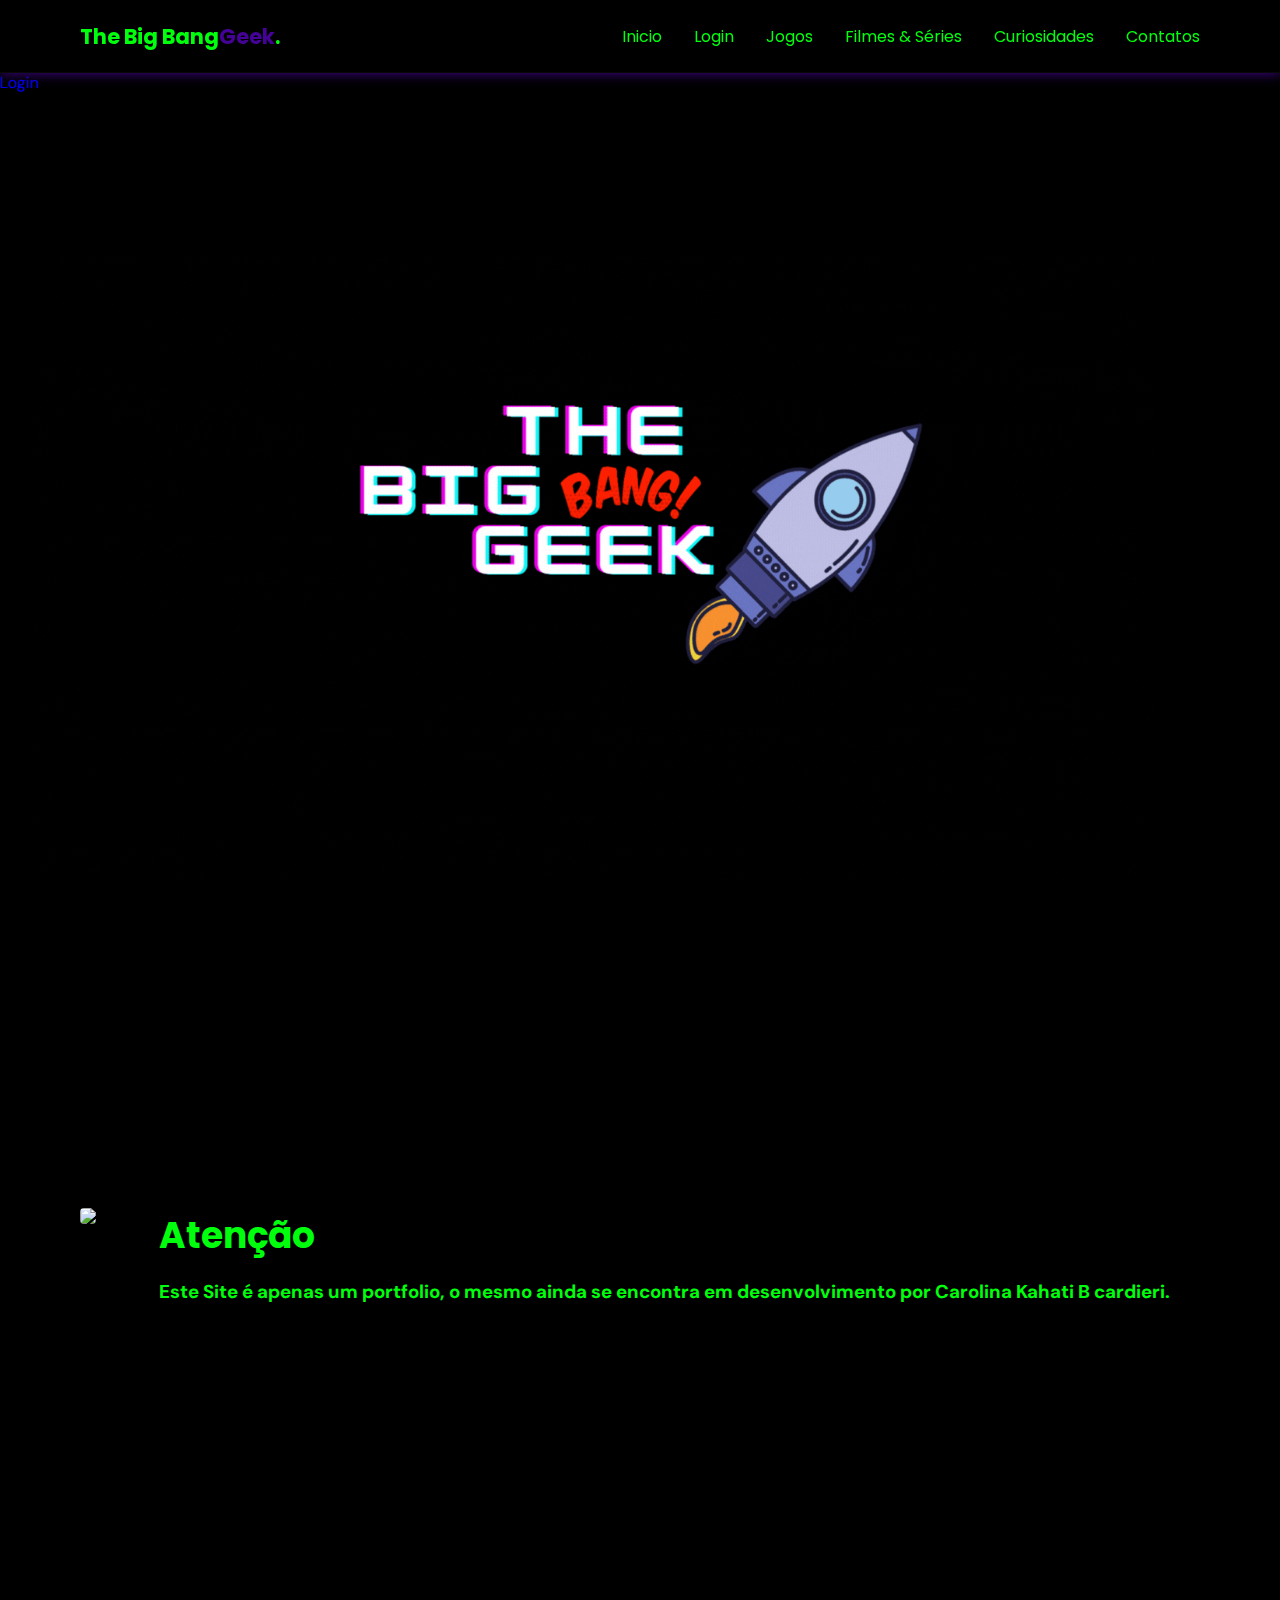
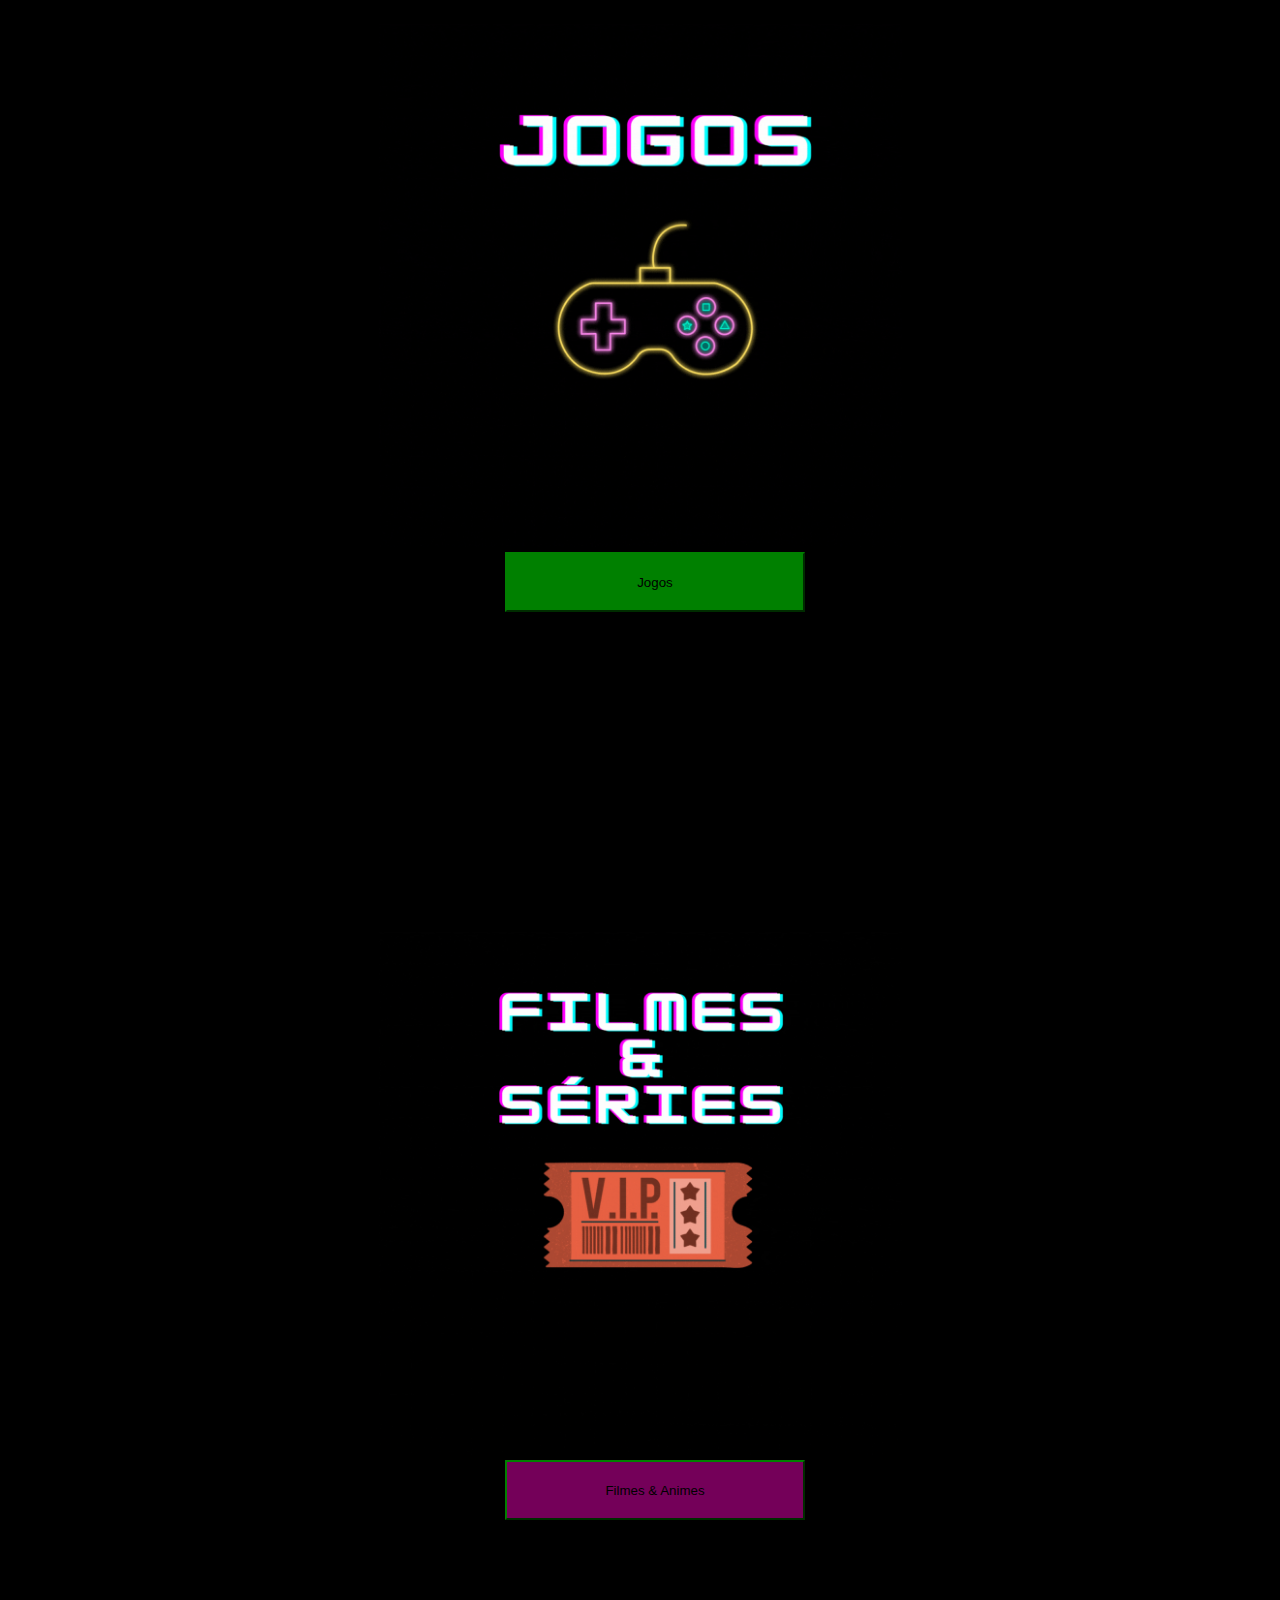
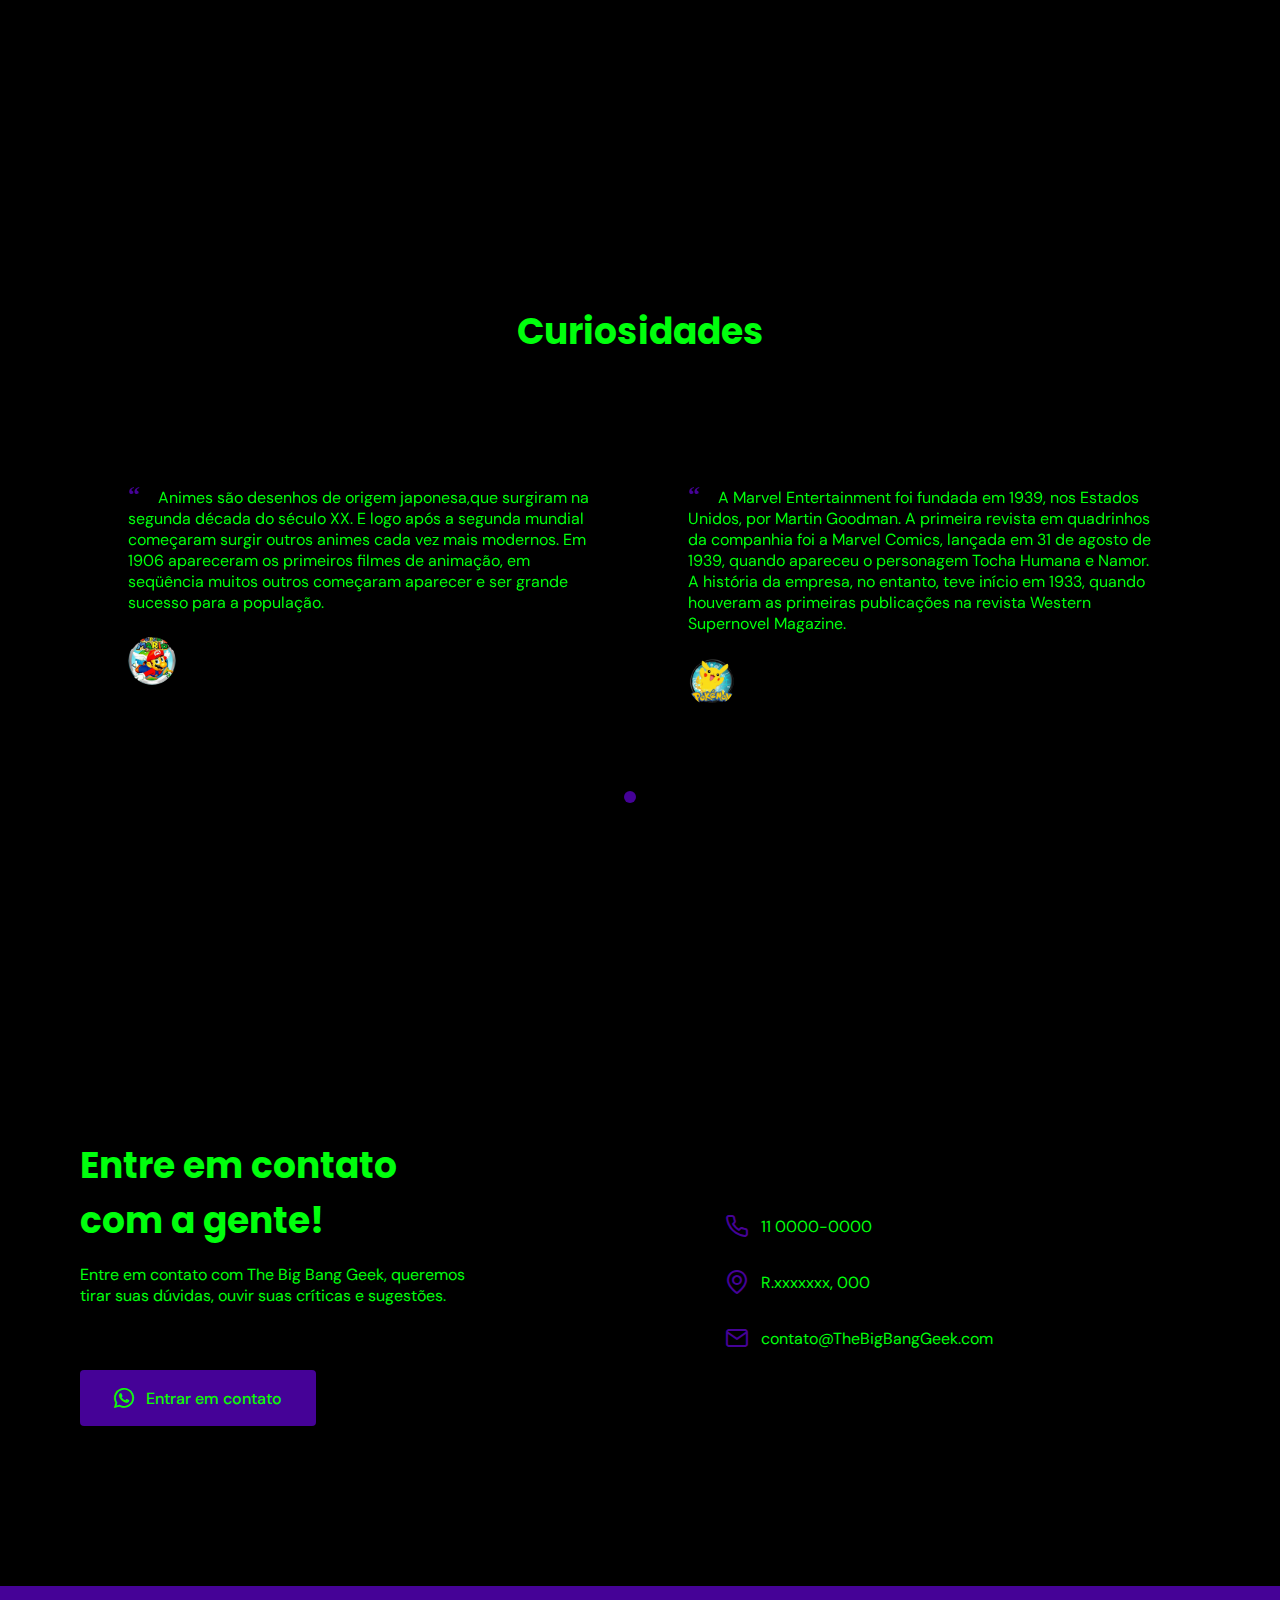
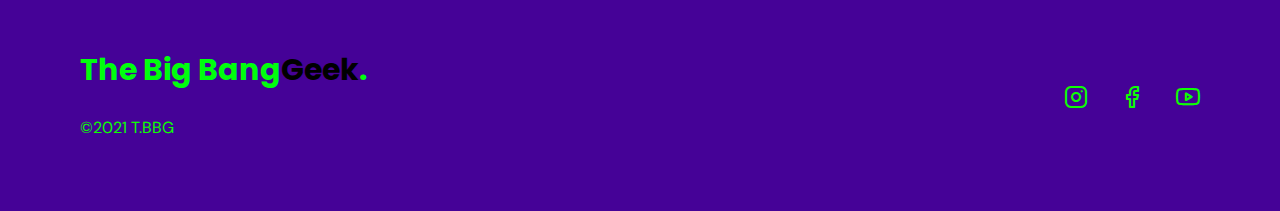
==== index.html @ 7870ca43 "Update index.html" ====
<!DOCTYPE html>
<html lang="pt_BR">

<head>
    <!-- Page Info-->
    <meta charset="UTF-8">
    <meta http-equiv="X-UA-Compatible" content="IE=edge">
    <meta name="viewport" content="width=device-width, initial-scale=1.0">
    
    <!--Icons-->
    <link rel="stylesheet" href="assets/fonts/style.css">
    <!--Swiper js-->
    <link rel="stylesheet"href="https://unpkg.com/swiper@8/swiper-bundle.min.css">
    <!--reset css-->
    <link rel="stylesheet" href="reset.css">
    <!--style css-->
    <link rel="stylesheet" href="style.css">
    <!--fontes do google-->
    <link rel="preconnect" href="https://fonts.googleapis.com">
    <link rel="preconnect" href="https://fonts.gstatic.com" crossorigin>
    <link href="https://fonts.googleapis.com/css2?family=DM+Sans:wght@400;500;700&family=Poppins:wght@400;500;700&display=swap" rel="stylesheet">
    <link href="Calendario" href="style.css">
    <title>TheBigBangGeek.</title>

    
</head>


<body>
    <!--CABEÇALHO-->
    <header class="scroll" id="header">
    <nav class="container" > <!--classe CONTAINER defini os limites lateral do conteudo padronizado na pagina--> 
            
        <!--tag de título html, mudada par um botão-->  
        <a class="logo" href="#">The Big Bang<span>Geek</span>.</a><!--elemento imão das tres divs-->
        
        <!--MENU escondido-->
        <div class="menu"><!--div irmã do elemento a duas divs-->
            <ul class="grid"> <!--atalho para criar essa lista ul>li*5>a-->
                <li><a class="title" href="#home">Inicio</a></li>
                <li><a class="title" href="https://carolkahati.github.io/Acessologin/">Login</a></li>
                <li><a class="title" href="#services">Jogos</a></li>
                <li><a class="title" href="#services2">Filmes & Séries</a></li>
                <li><a class="title" href="#testimonials">Curiosidades</a></li>
                <li><a class="title" href="#contact">Contatos</a></li>
                
            </ul>
        </div>
        <div class="toggle icon-menu"></div><!--div irmã do elemento a duas divs-->
        <div class="toggle icon-close"></div><!--div irmã do elemento a duas divs-->

    </nav>
    </header>

<main>
    <!--Login-->
            <a href="https://carolkahati.github.io/Acessologin/"> Login </a>
    <!--HOME-->
    <section class="section" id="home">
           <div class="container grid">
                
                <!--inicio pagina principal-->
                <div class="image"><!--div irmãs uma fotografia -->
                    <img src="geekinicio.gif" alt="TBBG">
                </div>
                <!--encerramento pagina principal-->

            </div>
    </section>
    <div class="divider-1"></div>
    
    <!--ABOUT-->
    <section class="section" id="about">
            <div class="container grid">
                    
                <!--incio bibliografia de beautysalon-->
    
                <div class="image"> <!--div irmãs uma fotografia -->
                    <img src="sorry.gif">
                </div>
                <div class="text">  <!--div irmãs um texto -->
                    <h2 class="title">Atenção</h2>
                    <h3>Este Site é apenas um portfolio, o mesmo ainda se encontra em desenvolvimento por Carolina Kahati B cardieri.</h3>
                </div>
                <!--encerramento bibliografia de beautysalon-->
    
            </div>         
    </section>
    <div class="divider-2"></div>
    
    <!--SERVICES-->
    <section class="section" id="services">
            <div class="container grid">
                <header><!--elemento irmão da div "cards grid"-->
                   <div class="imag">
                    <img src="Jogos.gif">
                    </div>
                                          
                         <form action="https://www.jogos360.com.br/">
                        <button style="width: 300px; height: 60px ; border-color: green; background: green; position: relative; margin-left: 30px;" type="submit">Jogos</button>
                          </form>
               </header>              
            </div>
    </section>
     <section class="section" id="services2">
        <div class="container grid">
            <header><!--elemento irmão da div "cards grid"-->
               <div class="image">
                <img src="filmes.gif">
                </div>
                                      
                     <form action="https://pluto.tv/pt/live-tv/naruto-ptv1">
                    <button style="width: 300px; height: 60px ; border-color: rgb(0,128, 0); background: rgb(116, 0, 89); position: relative; margin-left: 30px;" type="submit">Filmes & Animes</button>
                      </form>
           </header>              
        </div>
</section>
  
    
    <!--TESTMONIALS-->
    <section class="section" id="testimonials">
            <div class="swiper container">
                    
                <!--Inicio-->
                <header> 
                    <h1 class="title">Curiosidades</h1>
                </header>
                    
                <!--div de alinhamento e usada em javascript-->
                <div class="testimonials swiper-container">
                    <div class="swiper-wrapper">
    
                        <!--div irmãs de primeiro depoimento-->
                        <div class="testimonials swiper-slide">
                            <blockquote> 
                                <p><span>&ldquo;</span>
                                    Animes são desenhos de origem japonesa,que surgiram na segunda década do século XX. 
                                    E logo após a segunda mundial começaram surgir outros animes cada vez mais modernos. Em 1906 apareceram os 
                                    primeiros filmes de animação, 
                                    em seqüência muitos outros começaram aparecer e ser grande sucesso para a população.
                                </p>
                                <cite>
                                    <img src="imgbin-super-mario-64-new-super-mario-bros-wii-super-mario-W1YJdPeTcUExQVjrJve8E7yMg.png" alt="foto de fulana">
                                    
                                </cite>
                            </blockquote>
                        </div>
                            
                        <!--div irmãs de segundo depoimento-->
                        <div class="testimonials swiper-slide">
                            <blockquote> <!--caixa especial do html para referenciar que alguem esta falando alguma coisa que não sou eu-->
                                <p>
                                    <span>&ldquo;</span>
                                    A Marvel Entertainment foi fundada em 1939, nos Estados Unidos, por Martin Goodman. 
                                    A primeira revista em quadrinhos da companhia foi a Marvel Comics, lançada em 31 de agosto de 1939, 
                                    quando apareceu o personagem Tocha Humana e Namor. A história da empresa, no entanto, teve início em 1933, 
                                    quando houveram as primeiras publicações na revista Western Supernovel Magazine.
                                </p>
                                <cite>
                                    <img src="R (1).png" alt="foto de fulana">
                                    
                                </cite>
                            </blockquote>
                        </div>
    
                        <!--div irmãs de terceiro depoimento-->
                        <div class="testimonials swiper-slide"> 
                            <blockquote>
                                <p>
                                    <span>&ldquo;</span>
                                    A Marvel Entertainment foi fundada em 1939, nos Estados Unidos, por Martin Goodman. 
                                    A primeira revista em quadrinhos da companhia foi a Marvel Comics, lançada em 31 de agosto de 1939, 
                                    quando apareceu o personagem Tocha Humana e Namor. A história da empresa, no entanto, 
                                    teve início em 1933, quando houveram as primeiras publicações na revista Western Supernovel Magazine.
                                </p>
                                <cite>
                                    <img src="R.png" alt="foto de fulana">
                                    
                                </cite>
                            </blockquote>
                                                
                        </div>
                    
                        <!--encerrado depoimentos-->
                    </div>
                    <div class="swiper-pagination"><!--div usada com javascrpt--></div>
                </div>
            </div>
    </section>
    <div class="divider-4"></div>
    
    <!--CONTACT-->
    <section class="section" id="contact">
            <div class="container grid">
                <div class="text"> <!--criada a primeira caixa -->
                    <h2 class="title" >Entre em contato com a gente!</h2>
                    <p>Entre em contato com The Big Bang Geek, queremos tirar suas dúvidas, ouvir suas críticas e sugestões.</p>
                    <!--prestar atenção onde inserir as informações, inserido erroneamente "entra em contato não foi aplicado as propriedades da classe button corrigido as propriedades de tamanho da fonte começaram a"-->
                    <a href="#" id="button_whatsapp"><i class="icon-whatsapp"></i>Entrar em contato</a>
    
                    
                </div>
                <div class="links"> <!--criada a Segunda caixa -->
                    <ul>
                        <li><i class="icon-phone"></i> 11 0000-0000</li>
                        <li><i class="icon-map-pin"></i> R.xxxxxxx, 000</li>
                        <li><i class="icon-mail"></i> contato@TheBigBangGeek.com</li>
                    </ul>
                </div>
            </div>
    </section>
</main>
                 
    <!--RODAPÉ-->
    <footer class="section">
        <div class="container grid" >
            <div class="brand">
                <a class="logo logo-alt" href="#home">The Big Bang<span>Geek</span>.</a>
                <p>©2021 T.BBG</p>
                
            </div>
            <div class="social grid" >
                <a href=""><i class="icon-instagram"></i></a>
                <a href=""><i class="icon-facebook"></i></a>
                <a href=""><i class="icon-youtube"></i></a>
            </div>
        </div>
    </footer>

    <a href="#home" class="back-to-top"><i class="icon-arrow-up" ></i></a>
     
       

    <!-- Swiper-->
    <script src="https://unpkg.com/swiper@8/swiper-bundle.min.js"></script>

    <!--scrollreveal-->
    <script src="https://unpkg.com/scrollreveal"></script>

    <!--main.js-->
    <script src="main.js"></script>
         </body>

</html>
---- assets/fonts/style.css ----
@font-face {
  font-family: 'icomoon';
  src:  url('fonts/icomoon.eot?9tewrg');
  src:  url('fonts/icomoon.eot?9tewrg#iefix') format('embedded-opentype'),
    url('fonts/icomoon.ttf?9tewrg') format('truetype'),
    url('fonts/icomoon.woff?9tewrg') format('woff'),
    url('fonts/icomoon.svg?9tewrg#icomoon') format('svg');
  font-weight: normal;
  font-style: normal;
  font-display: block;
}

[class^="icon-"], [class*=" icon-"] {
  /* use !important to prevent issues with browser extensions that change fonts */
  font-family: 'icomoon' !important;
  speak: never;
  font-style: normal;
  font-weight: normal;
  font-variant: normal;
  text-transform: none;
  line-height: 1;

  /* Better Font Rendering =========== */
  -webkit-font-smoothing: antialiased;
  -moz-osx-font-smoothing: grayscale;
}

.icon-arrow-up:before {
  content: "\e90c";
}
.icon-phone:before {
  content: "\e900";
}
.icon-close:before {
  content: "\e901";
}
.icon-cosmetic:before {
  content: "\e902";
}
.icon-facebook:before {
  content: "\e903";
}
.icon-instagram:before {
  content: "\e904";
}
.icon-mail:before {
  content: "\e905";
}
.icon-map-pin:before {
  content: "\e906";
}
.icon-menu:before {
  content: "\e907";
}
.icon-trim:before {
  content: "\e908";
}
.icon-whatsapp:before {
  content: "\e909";
}
.icon-woman-hair:before {
  content: "\e90a";
}
.icon-youtube:before {
  content: "\e90b";
}
---- style.css ----
/*crtl + space = mostra opções opções de propriedades*/
/*================================================================================================VARIABLES*/
:root{
  --header-height: 7.2rem;

  --hue: 230; /*criada uma variavel de cor para que esta sendo usada em h1 e button, otimizando as alterações de cores
              desta forma podemos alterar as cores do tema do site com uma simples alteração da variavel --hue*/
  /*HSL color mode*/
  
  /*CORES PADRÃO*/
  --base-color: rgb(69, 2, 151);
  --base-color-second: rgb(0, 0, 0);
  --base-color-alt: rgb(255, 123, 0);
  --title-color: rgb(0,255,13);
  --text-color: rgb(0, 255, 13);
  --text-color-light: rgb(13, 255, 2);
  --body-color: rgb(0, 0, 0);
  
  --title-font-size:3.0rem;
  --subtitle-font-size:1.6rem;
  --title-font: "Poppins", sans-serif;
  --body-font: 'Dm Sans', sans-serif;
}
#element{
  padding: 0;
}


/*================================================================================================BASE*/
html{
  scroll-behavior: smooth;
  font-size: 62.5%;
}
body{
  font: 400 1.6rem var(--body-font);
  color: var(--text-color);
  background-color: var(--body-color)  
}
.title{
  font:700 var(--title-font-size) var(--title-font);
  color: var(--title-color);
  -webkit-font-smoothing: auto;
}
.title-alt{
  font:700 2.4rem "Poppins", sans-serif;
  color: var(--title-color);
}
.button{ /* Botão Agendar um horario*/
  
  background-color: var(--base-color);
  color: var(--text-color-light);
  height: 5.4rem;
  width: 21.4rem;
  
  display: inline-flex;
  
  
  padding: 0 2.4rem;
  align-items: center;
  text-align: center;
  border-radius: 0.25rem;
  font: 500 1.6rem var(--title-font);
  transition: background 0.3s;
}
.button:hover{ /*interação de passar o mouse por cima troca de cor*/
  background: rgb(255, 123, 0);
}





/*===============================================================================================s=LAYOUT*/
.container{
  margin-left: 2.4rem; /* aqui fizemos a mesma coisa do header, porem pegamos a medida do espaço lateral da pagina e dividimos por 16*/
  margin-right: 2.4rem; 
}
#home .container{
  margin: 0;
}
#about .container{
  margin: 0;
}
.grid{ /*com a propriedade grid podemos habilitar o gap onde quando temos dois filhos, com o gap damos espaço entre eles otimizando ainda mais o alinhamento entre elementos filho*/
  display: grid;
  gap: 3.2rem;
}
.section {
  padding: calc(8rem + var(--header-height)) 0;
}
.section .title{ /*para todo titulo dentro de section aplicar margem inferior de 1rem */
  margin-bottom: 1.6rem;
}
.section .subtitle{
  font-size: var(--subtitle-font-size);
}
.section header{
  margin-bottom: 6.4rem;
}
.section header strong{
  color:rgb(255, 123, 0)
}
#header{
  border-bottom: 1px solid #0a0909;
  margin-bottom: 2rem;
  display: flex; /*torna o conteudo do header flexivel, se adaptando a sua largura ao eixo horizontal
  possibilantando um ficar um do lado do outro*/


  position: fixed;
  top: 0;
  left: 0;
  z-index: 100;
  background-color: var(--body-color);
  width: 100%;
}
#header.scroll {
  box-shadow: 0px 0px 12px var(--base-color);
}


/*================================================================================================LOGO */
.logo {
  font: 700 2.1rem var(--title-font);
  color: var(--title-color);   
}
.logo span{  /*dentro da logo procura para mim o span */
  color: var(--base-color);
}
.logo-alt span{
  color: var(--body-color);
}

/*================================================================================================NAVEGATION */
nav{
  /*usando medida rem para deixar o header responsivo em relação ao root da pagina que por padrão esta em 16px*/
  /*para o calculo da medida rem, divida e medida q nesse caso foi que o titulo estava em 72px e dividimos por 16 */
  height: var(--header-height);
  display: flex;
  align-items: center; /*centralização vertical das duas caixas de dentro do nav*/
  justify-content: space-between;/*no word quando colocamos o texto na esquerda ou na direita nos o chamamos isso de texto justificado, neste estamos justificando o conteudo com space-between que divido o conteudo e duas partes umap para cada lado, flex-end joga tudo para o final.*/
  width: 100%;
  ;
}
nav ul li{
  text-align: center;
}
nav ul li a{
  transition: color 0.2s;
  position: relative;
}
nav ul li a:hover,
nav ul li a.active{
  color: var(--base-color);
}
nav ul li a::after{
  content: "";
  width: 0%;
  height: 2px;
  background: var(--base-color);

  position: absolute;
  left: 0;
  bottom: -2.4rem;

  transition: width 0.2s;
}
nav ul li a:hover::after,
nav ul li a.active::after{
  width: 100%;
}
nav .menu {
  opacity: 0;
  visibility: hidden;
  top: -32rem;
  transition: 0.2s;
}
nav .menu ul{
  display: none;
}


/*================================================================================================MOSTRAR MENU*/
nav.show .menu{ /*o nav.show diferente de nav .show, o nav.show, quando o nav tiver com a classe show procura menu dentro de nav */
  opacity: 1;
  visibility: visible;

  background: var(--body-color);
  
  height: 100vh;
  width: 100vw;
  
  position: fixed;
  top: 0;
  left: 0;

  display: grid;
  place-content: center;
  
}
nav.show .menu ul{
  display: grid;
}
nav.show ul.grid{
  gap: 4rem; /*se eu alterar de 4 para 2rem, ao dar zoom até 175% as extremidades ficam dentro da tela*/
}



/*================================================================================================TOGGLE MENU*/
.toggle {
  color: var(--base-color);
  font-size: 2.4rem;
  cursor: pointer;
}
nav .icon-close{
  visibility: hidden;
  opacity: 0;

  position: absolute;
  top: -2.4rem;
  right: 2.4rem;

  transition: 0.2s;
  
}
nav.show div.icon-close{
  visibility: visible;
  opacity: 1;
  top: 2.4rem;
}




/*================================================================================================HOME*/
#home{
  overflow: hidden;
}
#home .image{
  position: relative;
}
#home .image::before{ /*sudo element, podemos criar um elemnento ficticion no caso estamos criando um elemento dentro do elemento img, before significa antes do conteudo.*/
  content: '';
  height: 100%;
  width: 100%;
  background: var(--base-color-second);
  position:absolute;
  top: -16.8%;
  left: 16.7%;
  z-index: 0;
}
#home .image img {
  position: relative; /*redimensionamos a imagem um pouco a esquerda*/
  right: 4.68rem;
  
}
/* imagem inicio pagina acima */


#home .image img,
#home .image::before{
  border-radius: 0.4rem;
}
#home .text{
  margin-left: 2.4rem; /* aqui fizemos a mesma coisa do header, porem pegamos a medida do espaço lateral da pagina e dividimos por 16*/
  margin-right: 2.4rem; 
  text-align: center;
}
#home .text h1{
  margin-bottom: 1.6rem;
}
#home .text p{
  margin-bottom: 3.2rem;
}



/*================================================================================================ABOUT*/
#about{
  background: rgb(0, 0, 0);
}
#about .image{
  position: relative;
}
#about .image::before{ /*sudo element, podemos criar um elemnento ficticio no caso estamos criando um elemento dentro do elemento img, before significa antes do conteudo.*/
  content: '';
  height: 100%;
  width: 100%;
  background: var(--base-color-second);
  position:absolute;
  top: -8.3%;
  left: -33%;
  z-index: 0;
}
#about .image img {
  position: relative; /*redimensionamos a imagem um pouco a esquerda*/
}
#about .image img,
#about .image::before{
  border-radius: 0.4rem;
}
#about .text{
  margin-left: 2.4rem; /* aqui fizemos a mesma coisa do header, porem pegamos a medida do espaço lateral da pagina e dividimos por 16*/
  margin-right: 2.4rem;   
}



/*================================================================================================SERVICES*/
<!--imagensconf-->

.cards.grid{
  gap: 2.4rem;
}
.card {
  padding: 5.8rem 3.2rem;
  box-shadow: 0px 0px 12px 0px hsla(0, 0%, 0%, 0.08);
  border-bottom:  0.4rem solid var(--base-color);
  border-radius: 0.4rem 0.4rem 0 0;
  text-align: center;
}
.card i {
  display: block;
  margin-bottom:  2.4rem;
  font-size: 5rem;
  color: var(--base-color);
}
.card .title{
  font-size: 2.4rem;
  margin-bottom: 1.2rem;
}



/*================================================================================================TESTIMONIALS*/
#testimonials{
  background: rgb(0, 0, 0);
}
#testimonials .container{
  margin-left: 0;
  margin-right: 0;
}
#testimonials header{
  margin-left: 2.4rem;
  margin-right: 2.4rem;
  margin-bottom: 0;
}
#testimonials blockquote{
padding: 3.2rem;
box-shadow: 0px 0px 12px hsla(0, 0%, 0%, 0.08);
border-radius: 0.4rem;
}
#testimonials blockquote p{
  position: relative;
  text-indent: 3.0rem;
  margin-bottom: 2.4rem;
  color:var(--title-color)
}
#testimonials blockquote p span{
  font: 700 2.4rem serif;
  position: absolute;
  top: -.6rem;
  left: -3.0rem;
  color: var(--base-color); 
}
#testimonials cite{
  display: flex;
  align-items: center;
  font-style: normal;
}
#testimonials cite img{
  width: 4.8rem;
  height: 4.8rem;
  object-fit: cover; /*enquadra a imagem que esta dentro da tag img e encaixe cubrindo todo espaço que estiver ali*/
  clip-path: circle(); /*criar uma mascara circular sobre a imagem*/
  margin-right: .8rem;
}



/*================================================================================================SWIPER*/
.swiper-slide{
  height: auto;
  padding: 8rem 1.6rem;
}
.swiper-pagination-bullet{
  width: 1.2rem;
  height: 1.2rem;
}
.swiper-pagination-bullet-active {
  background: var(--base-color);
}



/*================================================================================================CONTACT*/
#button_whatsapp{
  background-color: var(--base-color);
  color: var(--text-color-light);
  height: 5.6rem;
  width: 23.6rem;
  
  display: inline-flex;
  align-items: center;
  text-align: center;
  padding: 0 3.2rem;
  border-radius: 0.4rem;
  font: 500 1.6rem 'DM Sans', sans-serif;
  transition: background 0.3s;
}
#button_whatsapp:hover{
  background: var(--base-color-alt);
}
#contat .grid{
  gap: 6.4rem;
}
#contact .text p{
  margin-bottom: 6.4rem;
}
#contact #button_whatsapp i{
  font-size: 2.4rem;
  margin-right: 1rem;
}
#contact .grid ul{ 
  display: grid;
  gap: 3.2rem;
}
#contact .links ul i{
  margin-right: 1.2rem;
  font-size: 2.4rem;
  color: var(--base-color);
}
#contact ul li{
  display: flex;
  align-items: center;
}


/*================================================================================================FOOTER*/
footer{
  background: var(--base-color);
}
footer.section{
  padding: 6.4rem 0;
}
footer .logo{
  display: inline-block;
  margin-bottom: 2.4rem;
}
footer .brand p{
  color: var(--text-color-light);
  margin-bottom: 1.2rem;
}
footer i{
  font-size: 2.4rem;
  color: var(--text-color-light);
}
footer .social{
  grid-auto-flow: column;
  width: fit-content;
}
footer .social a{
  transition: 0.3s;
  display: inline-block;
  
  /*ou*/
  /* display: flex;
     gap: 2rm;
  */
}
footer .social a:hover{
  transform: translateY(-8px);
}

/*================================================================================================BACK-TO-TOP*/
.back-to-top{
  background: var(--base-color);
  color: var(--text-color-light);

  position: fixed;

  right: 1.6rem;
  bottom: 1.6rem;

  padding: 0.48rem;
  clip-path: circle();

  font-size: 2.56rem;
  line-height: 0;

  visibility: hidden;
  opacity: 0;
  
  transition: 0.3s;
  transform: translateY(130%);
}
.back-to-top.show{
  visibility: visible;
  opacity: 1;

  transform: translateY(0);
}
  

/*================================================================================================RESPONSIVO*/
/*a ideia do media é realizar uma operação ao contrario por exemplo */
@media(min-width: 1200px){
  /*reusable classes*/
  .container{
      max-width: 1120px;
      margin-left: auto;
      margin-right: auto;
  }
  .section{
      padding: 16rem 0;
  }
  .button{
      height: 5.0rem;
  }
  /*navigation*/
  nav .menu{
      opacity: 1;
      visibility: visible;
      top: 0;
  }
  nav .menu ul{
      display: flex;
      gap: 3.2rem;
  }
  nav .menu ul li a.title{
      font: 400 1.6rem var(--title-font);
      -webkit-font-smoothing:antialiased;
  }
  nav .menu ul li a.title.active{
      font-weight: bold;
      -webkit-font-smoothing:auto;
  }
  nav .icon-menu{
      display: none;
      
  }
  /*layout*/
  main{
      margin-top: var(--header-height);
  }

  /*home*/
  #home .container{
      grid-auto-flow: column;
      justify-content: space-between;
      margin: 0 auto;
  }
  #home .image{
      order: 1;
  }
  #home .text{
      order: 0;
      max-width: 39.6rem;
      text-align: left;
  }
  /*about*/
  #about .container{
      margin: 0 auto;
      grid-auto-flow: column;
  }
/*sevices*/
  #services header{
      max-width: 52.3rem;
      margin: 0 auto;
      
  }
  .section header,
  #testimonials header{
      max-width: 52.3rem;
      text-align: center;
      margin-left: auto;
      margin-right: auto;
  }
 
/*testimonials*/
  #testimonials .container{
      margin-left: auto;
      margin-right: auto;
  }
/*contact*/
  #contact .container{
      grid-auto-flow: column;
      align-items: center;
  }
  #contact .text{
      max-width: 40.6rem;
  }
/*footer*/
footer.section{
  padding: 6.1rem 0;
}
footer .container{
  grid-auto-flow: column;
  justify-content: space-between;
  align-items: center;
}
footer .logo{
  font-size: 3rem;
}
}

@media (min-width: 992px){
  :root{
      --title-font-size:3.6rem;
      --subtitle-font-size:1.8rem;
  }
}
---- style.css ----
/*crtl + space = mostra opções opções de propriedades*/
/*================================================================================================VARIABLES*/
:root{
  --header-height: 7.2rem;

  --hue: 230; /*criada uma variavel de cor para que esta sendo usada em h1 e button, otimizando as alterações de cores
              desta forma podemos alterar as cores do tema do site com uma simples alteração da variavel --hue*/
  /*HSL color mode*/
  
  /*CORES PADRÃO*/
  --base-color: rgb(69, 2, 151);
  --base-color-second: rgb(0, 0, 0);
  --base-color-alt: rgb(255, 123, 0);
  --title-color: rgb(0,255,13);
  --text-color: rgb(0, 255, 13);
  --text-color-light: rgb(13, 255, 2);
  --body-color: rgb(0, 0, 0);
  
  --title-font-size:3.0rem;
  --subtitle-font-size:1.6rem;
  --title-font: "Poppins", sans-serif;
  --body-font: 'Dm Sans', sans-serif;
}
#element{
  padding: 0;
}


/*================================================================================================BASE*/
html{
  scroll-behavior: smooth;
  font-size: 62.5%;
}
body{
  font: 400 1.6rem var(--body-font);
  color: var(--text-color);
  background-color: var(--body-color)  
}
.title{
  font:700 var(--title-font-size) var(--title-font);
  color: var(--title-color);
  -webkit-font-smoothing: auto;
}
.title-alt{
  font:700 2.4rem "Poppins", sans-serif;
  color: var(--title-color);
}
.button{ /* Botão Agendar um horario*/
  
  background-color: var(--base-color);
  color: var(--text-color-light);
  height: 5.4rem;
  width: 21.4rem;
  
  display: inline-flex;
  
  
  padding: 0 2.4rem;
  align-items: center;
  text-align: center;
  border-radius: 0.25rem;
  font: 500 1.6rem var(--title-font);
  transition: background 0.3s;
}
.button:hover{ /*interação de passar o mouse por cima troca de cor*/
  background: rgb(255, 123, 0);
}





/*===============================================================================================s=LAYOUT*/
.container{
  margin-left: 2.4rem; /* aqui fizemos a mesma coisa do header, porem pegamos a medida do espaço lateral da pagina e dividimos por 16*/
  margin-right: 2.4rem; 
}
#home .container{
  margin: 0;
}
#about .container{
  margin: 0;
}
.grid{ /*com a propriedade grid podemos habilitar o gap onde quando temos dois filhos, com o gap damos espaço entre eles otimizando ainda mais o alinhamento entre elementos filho*/
  display: grid;
  gap: 3.2rem;
}
.section {
  padding: calc(8rem + var(--header-height)) 0;
}
.section .title{ /*para todo titulo dentro de section aplicar margem inferior de 1rem */
  margin-bottom: 1.6rem;
}
.section .subtitle{
  font-size: var(--subtitle-font-size);
}
.section header{
  margin-bottom: 6.4rem;
}
.section header strong{
  color:rgb(255, 123, 0)
}
#header{
  border-bottom: 1px solid #0a0909;
  margin-bottom: 2rem;
  display: flex; /*torna o conteudo do header flexivel, se adaptando a sua largura ao eixo horizontal
  possibilantando um ficar um do lado do outro*/


  position: fixed;
  top: 0;
  left: 0;
  z-index: 100;
  background-color: var(--body-color);
  width: 100%;
}
#header.scroll {
  box-shadow: 0px 0px 12px var(--base-color);
}


/*================================================================================================LOGO */
.logo {
  font: 700 2.1rem var(--title-font);
  color: var(--title-color);   
}
.logo span{  /*dentro da logo procura para mim o span */
  color: var(--base-color);
}
.logo-alt span{
  color: var(--body-color);
}

/*================================================================================================NAVEGATION */
nav{
  /*usando medida rem para deixar o header responsivo em relação ao root da pagina que por padrão esta em 16px*/
  /*para o calculo da medida rem, divida e medida q nesse caso foi que o titulo estava em 72px e dividimos por 16 */
  height: var(--header-height);
  display: flex;
  align-items: center; /*centralização vertical das duas caixas de dentro do nav*/
  justify-content: space-between;/*no word quando colocamos o texto na esquerda ou na direita nos o chamamos isso de texto justificado, neste estamos justificando o conteudo com space-between que divido o conteudo e duas partes umap para cada lado, flex-end joga tudo para o final.*/
  width: 100%;
  ;
}
nav ul li{
  text-align: center;
}
nav ul li a{
  transition: color 0.2s;
  position: relative;
}
nav ul li a:hover,
nav ul li a.active{
  color: var(--base-color);
}
nav ul li a::after{
  content: "";
  width: 0%;
  height: 2px;
  background: var(--base-color);

  position: absolute;
  left: 0;
  bottom: -2.4rem;

  transition: width 0.2s;
}
nav ul li a:hover::after,
nav ul li a.active::after{
  width: 100%;
}
nav .menu {
  opacity: 0;
  visibility: hidden;
  top: -32rem;
  transition: 0.2s;
}
nav .menu ul{
  display: none;
}


/*================================================================================================MOSTRAR MENU*/
nav.show .menu{ /*o nav.show diferente de nav .show, o nav.show, quando o nav tiver com a classe show procura menu dentro de nav */
  opacity: 1;
  visibility: visible;

  background: var(--body-color);
  
  height: 100vh;
  width: 100vw;
  
  position: fixed;
  top: 0;
  left: 0;

  display: grid;
  place-content: center;
  
}
nav.show .menu ul{
  display: grid;
}
nav.show ul.grid{
  gap: 4rem; /*se eu alterar de 4 para 2rem, ao dar zoom até 175% as extremidades ficam dentro da tela*/
}



/*================================================================================================TOGGLE MENU*/
.toggle {
  color: var(--base-color);
  font-size: 2.4rem;
  cursor: pointer;
}
nav .icon-close{
  visibility: hidden;
  opacity: 0;

  position: absolute;
  top: -2.4rem;
  right: 2.4rem;

  transition: 0.2s;
  
}
nav.show div.icon-close{
  visibility: visible;
  opacity: 1;
  top: 2.4rem;
}




/*================================================================================================HOME*/
#home{
  overflow: hidden;
}
#home .image{
  position: relative;
}
#home .image::before{ /*sudo element, podemos criar um elemnento ficticion no caso estamos criando um elemento dentro do elemento img, before significa antes do conteudo.*/
  content: '';
  height: 100%;
  width: 100%;
  background: var(--base-color-second);
  position:absolute;
  top: -16.8%;
  left: 16.7%;
  z-index: 0;
}
#home .image img {
  position: relative; /*redimensionamos a imagem um pouco a esquerda*/
  right: 4.68rem;
  
}
/* imagem inicio pagina acima */


#home .image img,
#home .image::before{
  border-radius: 0.4rem;
}
#home .text{
  margin-left: 2.4rem; /* aqui fizemos a mesma coisa do header, porem pegamos a medida do espaço lateral da pagina e dividimos por 16*/
  margin-right: 2.4rem; 
  text-align: center;
}
#home .text h1{
  margin-bottom: 1.6rem;
}
#home .text p{
  margin-bottom: 3.2rem;
}



/*================================================================================================ABOUT*/
#about{
  background: rgb(0, 0, 0);
}
#about .image{
  position: relative;
}
#about .image::before{ /*sudo element, podemos criar um elemnento ficticio no caso estamos criando um elemento dentro do elemento img, before significa antes do conteudo.*/
  content: '';
  height: 100%;
  width: 100%;
  background: var(--base-color-second);
  position:absolute;
  top: -8.3%;
  left: -33%;
  z-index: 0;
}
#about .image img {
  position: relative; /*redimensionamos a imagem um pouco a esquerda*/
}
#about .image img,
#about .image::before{
  border-radius: 0.4rem;
}
#about .text{
  margin-left: 2.4rem; /* aqui fizemos a mesma coisa do header, porem pegamos a medida do espaço lateral da pagina e dividimos por 16*/
  margin-right: 2.4rem;   
}



/*================================================================================================SERVICES*/
<!--imagensconf-->

.cards.grid{
  gap: 2.4rem;
}
.card {
  padding: 5.8rem 3.2rem;
  box-shadow: 0px 0px 12px 0px hsla(0, 0%, 0%, 0.08);
  border-bottom:  0.4rem solid var(--base-color);
  border-radius: 0.4rem 0.4rem 0 0;
  text-align: center;
}
.card i {
  display: block;
  margin-bottom:  2.4rem;
  font-size: 5rem;
  color: var(--base-color);
}
.card .title{
  font-size: 2.4rem;
  margin-bottom: 1.2rem;
}



/*================================================================================================TESTIMONIALS*/
#testimonials{
  background: rgb(0, 0, 0);
}
#testimonials .container{
  margin-left: 0;
  margin-right: 0;
}
#testimonials header{
  margin-left: 2.4rem;
  margin-right: 2.4rem;
  margin-bottom: 0;
}
#testimonials blockquote{
padding: 3.2rem;
box-shadow: 0px 0px 12px hsla(0, 0%, 0%, 0.08);
border-radius: 0.4rem;
}
#testimonials blockquote p{
  position: relative;
  text-indent: 3.0rem;
  margin-bottom: 2.4rem;
  color:var(--title-color)
}
#testimonials blockquote p span{
  font: 700 2.4rem serif;
  position: absolute;
  top: -.6rem;
  left: -3.0rem;
  color: var(--base-color); 
}
#testimonials cite{
  display: flex;
  align-items: center;
  font-style: normal;
}
#testimonials cite img{
  width: 4.8rem;
  height: 4.8rem;
  object-fit: cover; /*enquadra a imagem que esta dentro da tag img e encaixe cubrindo todo espaço que estiver ali*/
  clip-path: circle(); /*criar uma mascara circular sobre a imagem*/
  margin-right: .8rem;
}



/*================================================================================================SWIPER*/
.swiper-slide{
  height: auto;
  padding: 8rem 1.6rem;
}
.swiper-pagination-bullet{
  width: 1.2rem;
  height: 1.2rem;
}
.swiper-pagination-bullet-active {
  background: var(--base-color);
}



/*================================================================================================CONTACT*/
#button_whatsapp{
  background-color: var(--base-color);
  color: var(--text-color-light);
  height: 5.6rem;
  width: 23.6rem;
  
  display: inline-flex;
  align-items: center;
  text-align: center;
  padding: 0 3.2rem;
  border-radius: 0.4rem;
  font: 500 1.6rem 'DM Sans', sans-serif;
  transition: background 0.3s;
}
#button_whatsapp:hover{
  background: var(--base-color-alt);
}
#contat .grid{
  gap: 6.4rem;
}
#contact .text p{
  margin-bottom: 6.4rem;
}
#contact #button_whatsapp i{
  font-size: 2.4rem;
  margin-right: 1rem;
}
#contact .grid ul{ 
  display: grid;
  gap: 3.2rem;
}
#contact .links ul i{
  margin-right: 1.2rem;
  font-size: 2.4rem;
  color: var(--base-color);
}
#contact ul li{
  display: flex;
  align-items: center;
}


/*================================================================================================FOOTER*/
footer{
  background: var(--base-color);
}
footer.section{
  padding: 6.4rem 0;
}
footer .logo{
  display: inline-block;
  margin-bottom: 2.4rem;
}
footer .brand p{
  color: var(--text-color-light);
  margin-bottom: 1.2rem;
}
footer i{
  font-size: 2.4rem;
  color: var(--text-color-light);
}
footer .social{
  grid-auto-flow: column;
  width: fit-content;
}
footer .social a{
  transition: 0.3s;
  display: inline-block;
  
  /*ou*/
  /* display: flex;
     gap: 2rm;
  */
}
footer .social a:hover{
  transform: translateY(-8px);
}

/*================================================================================================BACK-TO-TOP*/
.back-to-top{
  background: var(--base-color);
  color: var(--text-color-light);

  position: fixed;

  right: 1.6rem;
  bottom: 1.6rem;

  padding: 0.48rem;
  clip-path: circle();

  font-size: 2.56rem;
  line-height: 0;

  visibility: hidden;
  opacity: 0;
  
  transition: 0.3s;
  transform: translateY(130%);
}
.back-to-top.show{
  visibility: visible;
  opacity: 1;

  transform: translateY(0);
}
  

/*================================================================================================RESPONSIVO*/
/*a ideia do media é realizar uma operação ao contrario por exemplo */
@media(min-width: 1200px){
  /*reusable classes*/
  .container{
      max-width: 1120px;
      margin-left: auto;
      margin-right: auto;
  }
  .section{
      padding: 16rem 0;
  }
  .button{
      height: 5.0rem;
  }
  /*navigation*/
  nav .menu{
      opacity: 1;
      visibility: visible;
      top: 0;
  }
  nav .menu ul{
      display: flex;
      gap: 3.2rem;
  }
  nav .menu ul li a.title{
      font: 400 1.6rem var(--title-font);
      -webkit-font-smoothing:antialiased;
  }
  nav .menu ul li a.title.active{
      font-weight: bold;
      -webkit-font-smoothing:auto;
  }
  nav .icon-menu{
      display: none;
      
  }
  /*layout*/
  main{
      margin-top: var(--header-height);
  }

  /*home*/
  #home .container{
      grid-auto-flow: column;
      justify-content: space-between;
      margin: 0 auto;
  }
  #home .image{
      order: 1;
  }
  #home .text{
      order: 0;
      max-width: 39.6rem;
      text-align: left;
  }
  /*about*/
  #about .container{
      margin: 0 auto;
      grid-auto-flow: column;
  }
/*sevices*/
  #services header{
      max-width: 52.3rem;
      margin: 0 auto;
      
  }
  .section header,
  #testimonials header{
      max-width: 52.3rem;
      text-align: center;
      margin-left: auto;
      margin-right: auto;
  }
 
/*testimonials*/
  #testimonials .container{
      margin-left: auto;
      margin-right: auto;
  }
/*contact*/
  #contact .container{
      grid-auto-flow: column;
      align-items: center;
  }
  #contact .text{
      max-width: 40.6rem;
  }
/*footer*/
footer.section{
  padding: 6.1rem 0;
}
footer .container{
  grid-auto-flow: column;
  justify-content: space-between;
  align-items: center;
}
footer .logo{
  font-size: 3rem;
}
}

@media (min-width: 992px){
  :root{
      --title-font-size:3.6rem;
      --subtitle-font-size:1.8rem;
  }
}
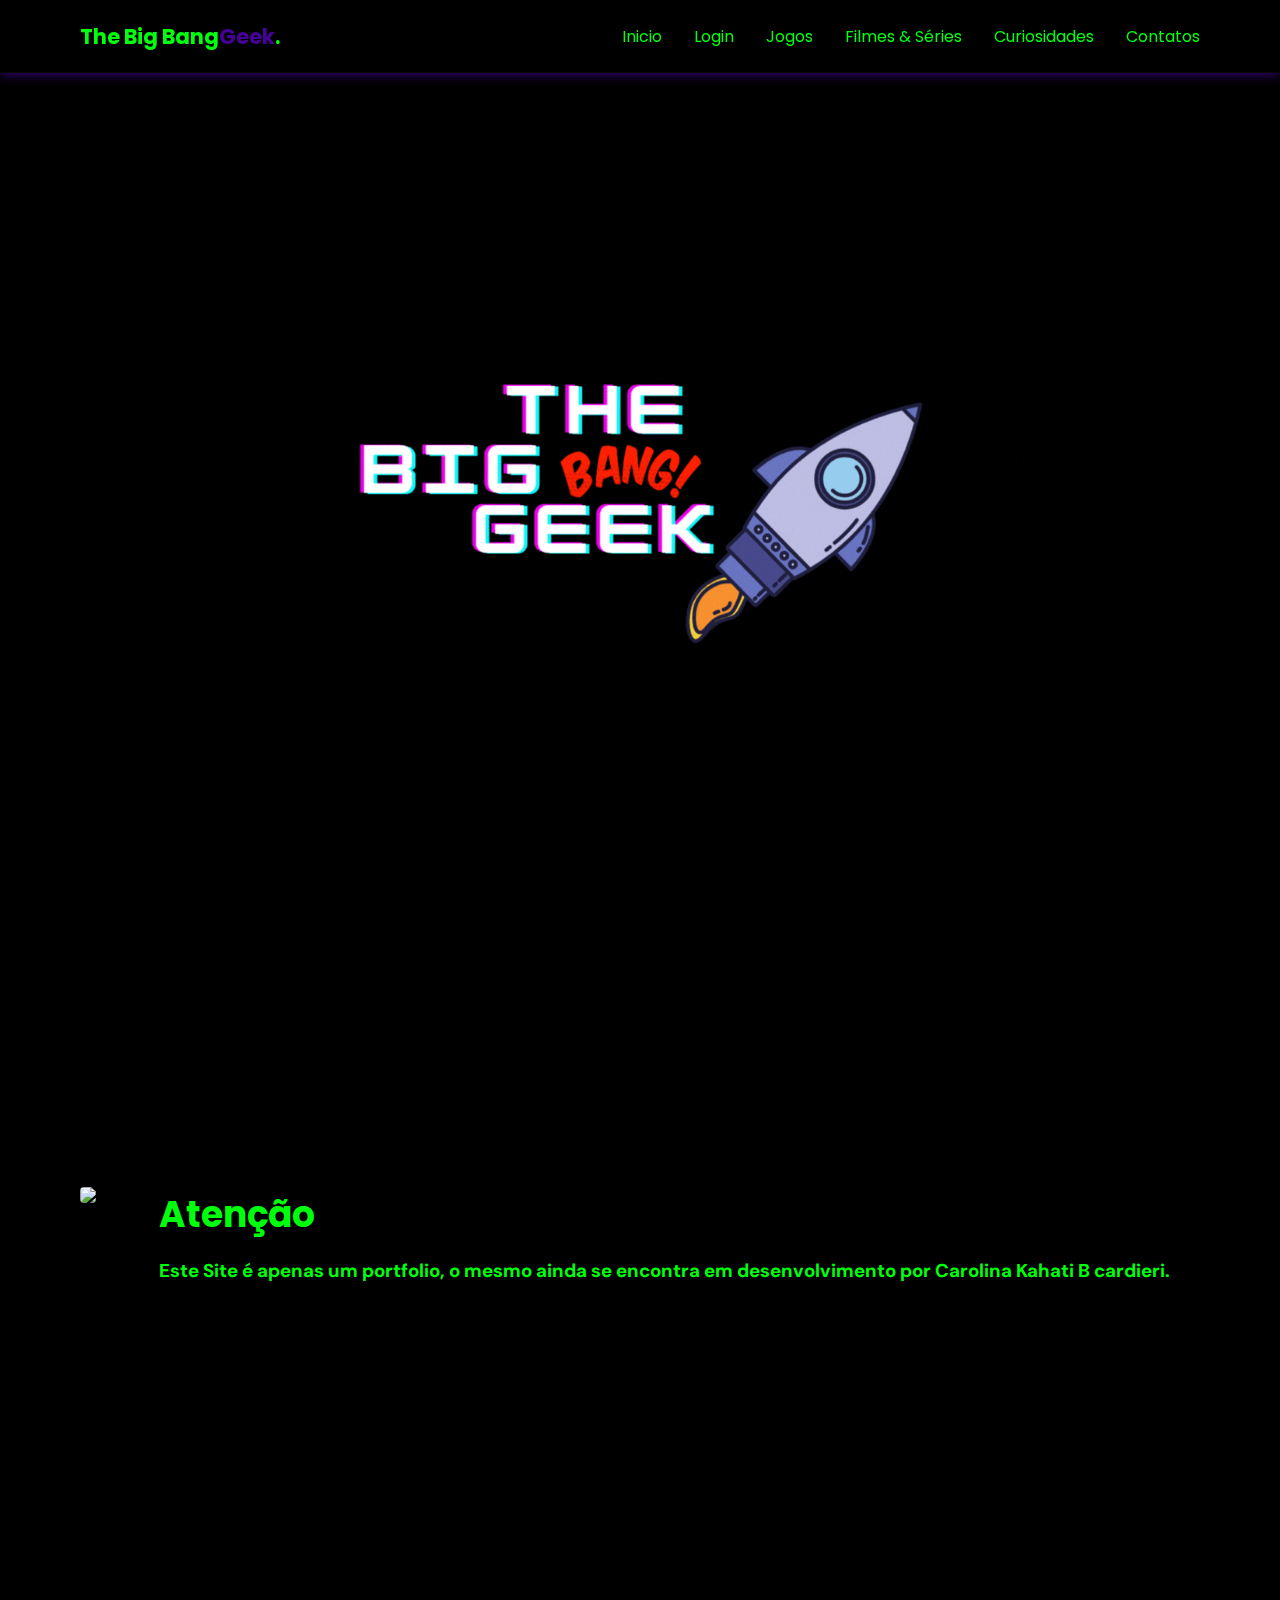
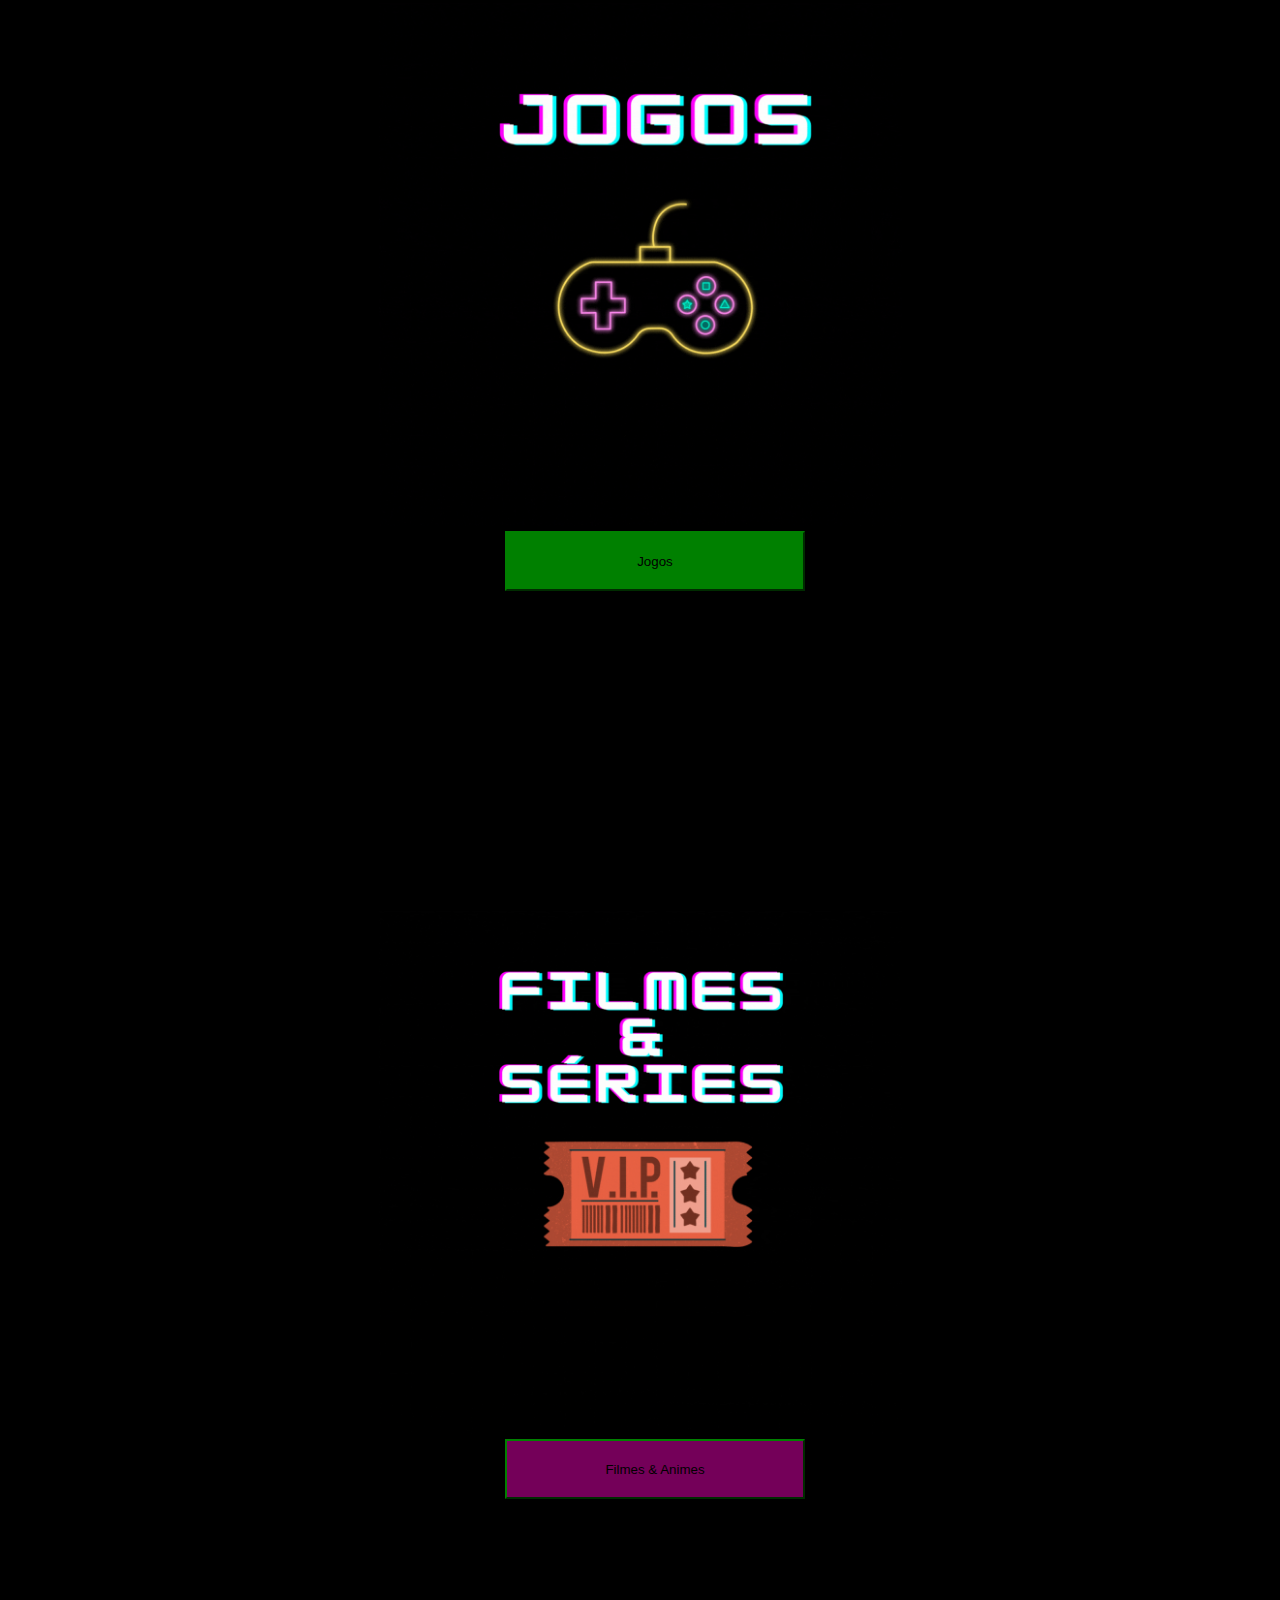
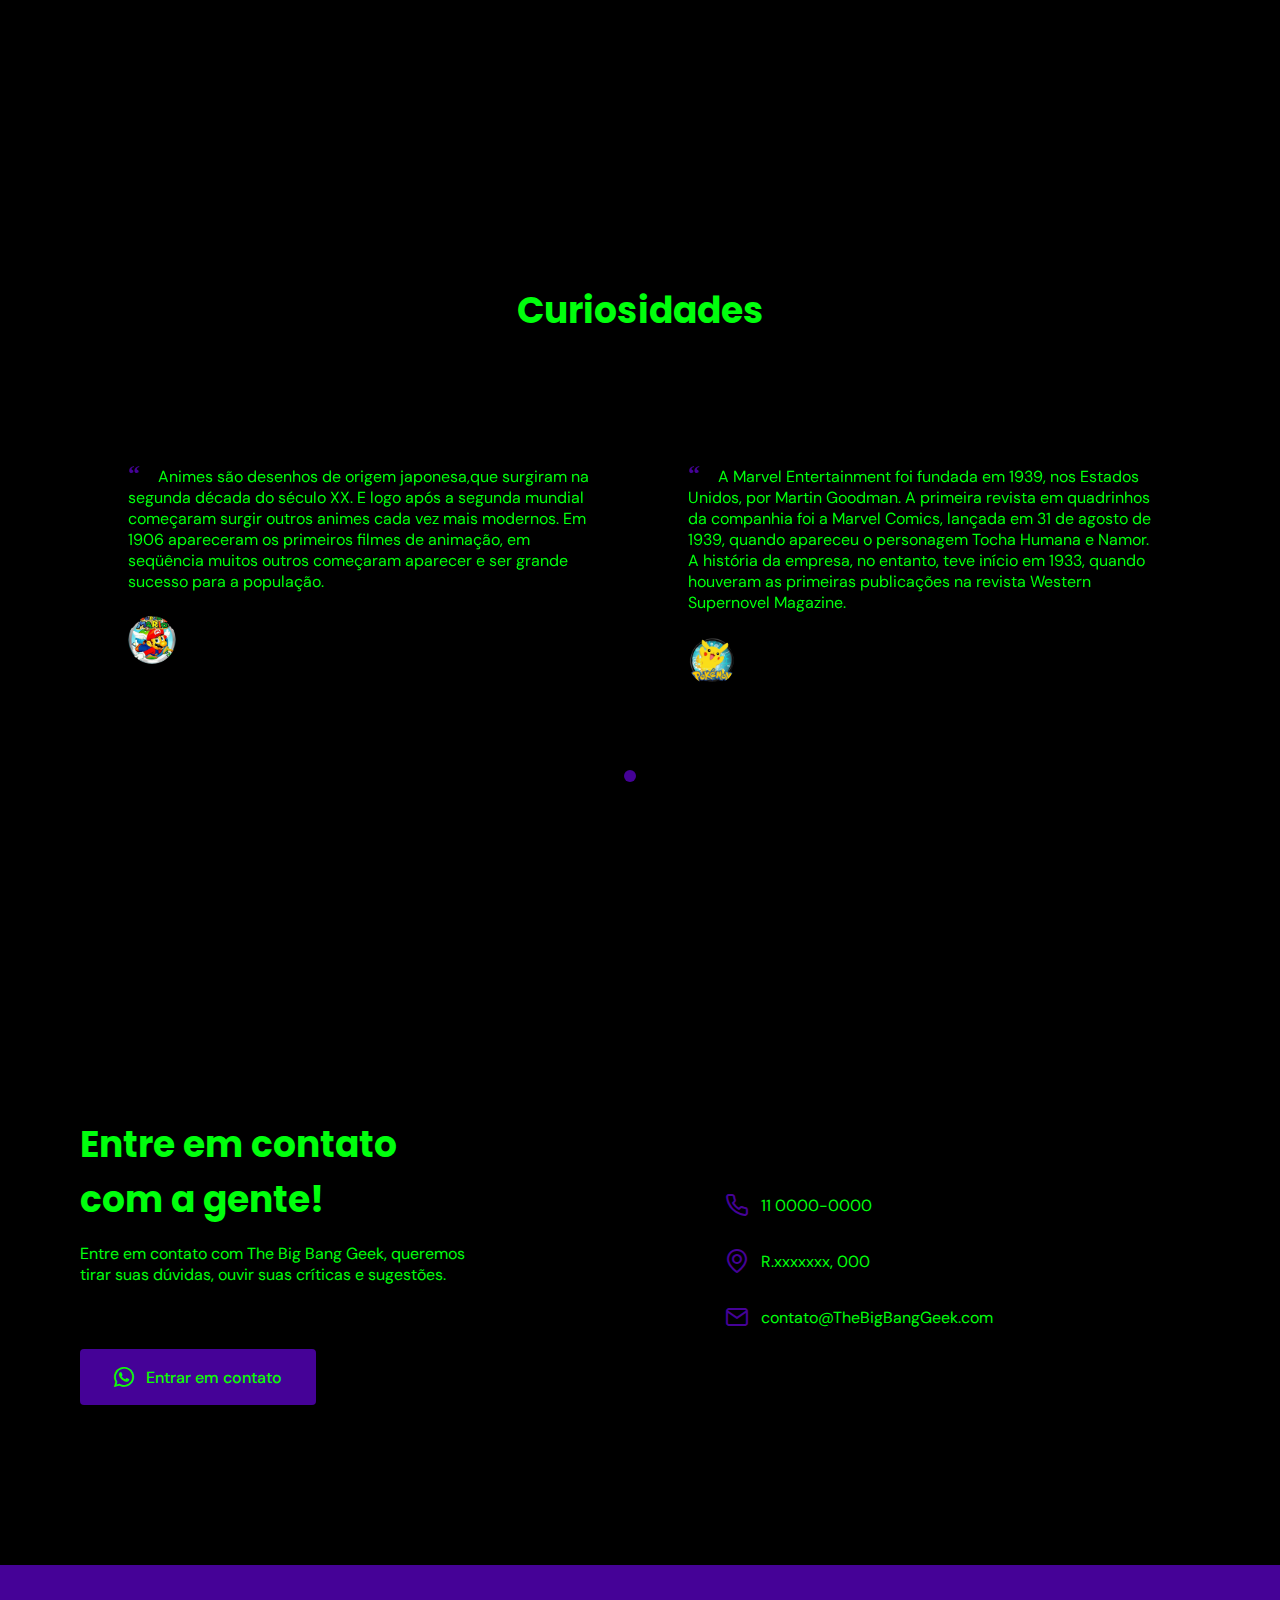
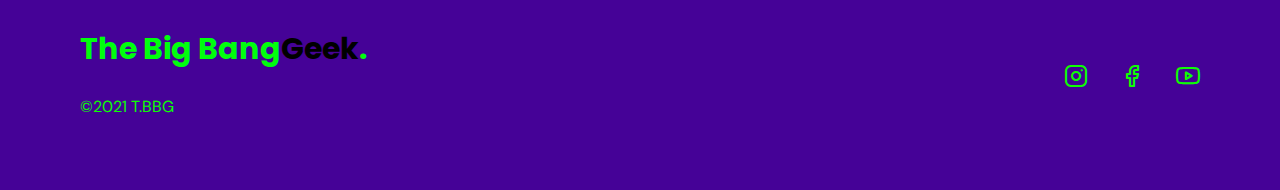
==== commit e9325bd4: "Update index.html" ====
--- a/index.html
+++ b/index.html
@@ -54,7 +54,7 @@
 
 <main>
     <!--Login-->
-            <a href="https://carolkahati.github.io/Acessologin/"> Login </a>
+            <a href="https://carolkahati.github.io/Acessologin/"> </a>
     <!--HOME-->
     <section class="section" id="home">
            <div class="container grid">
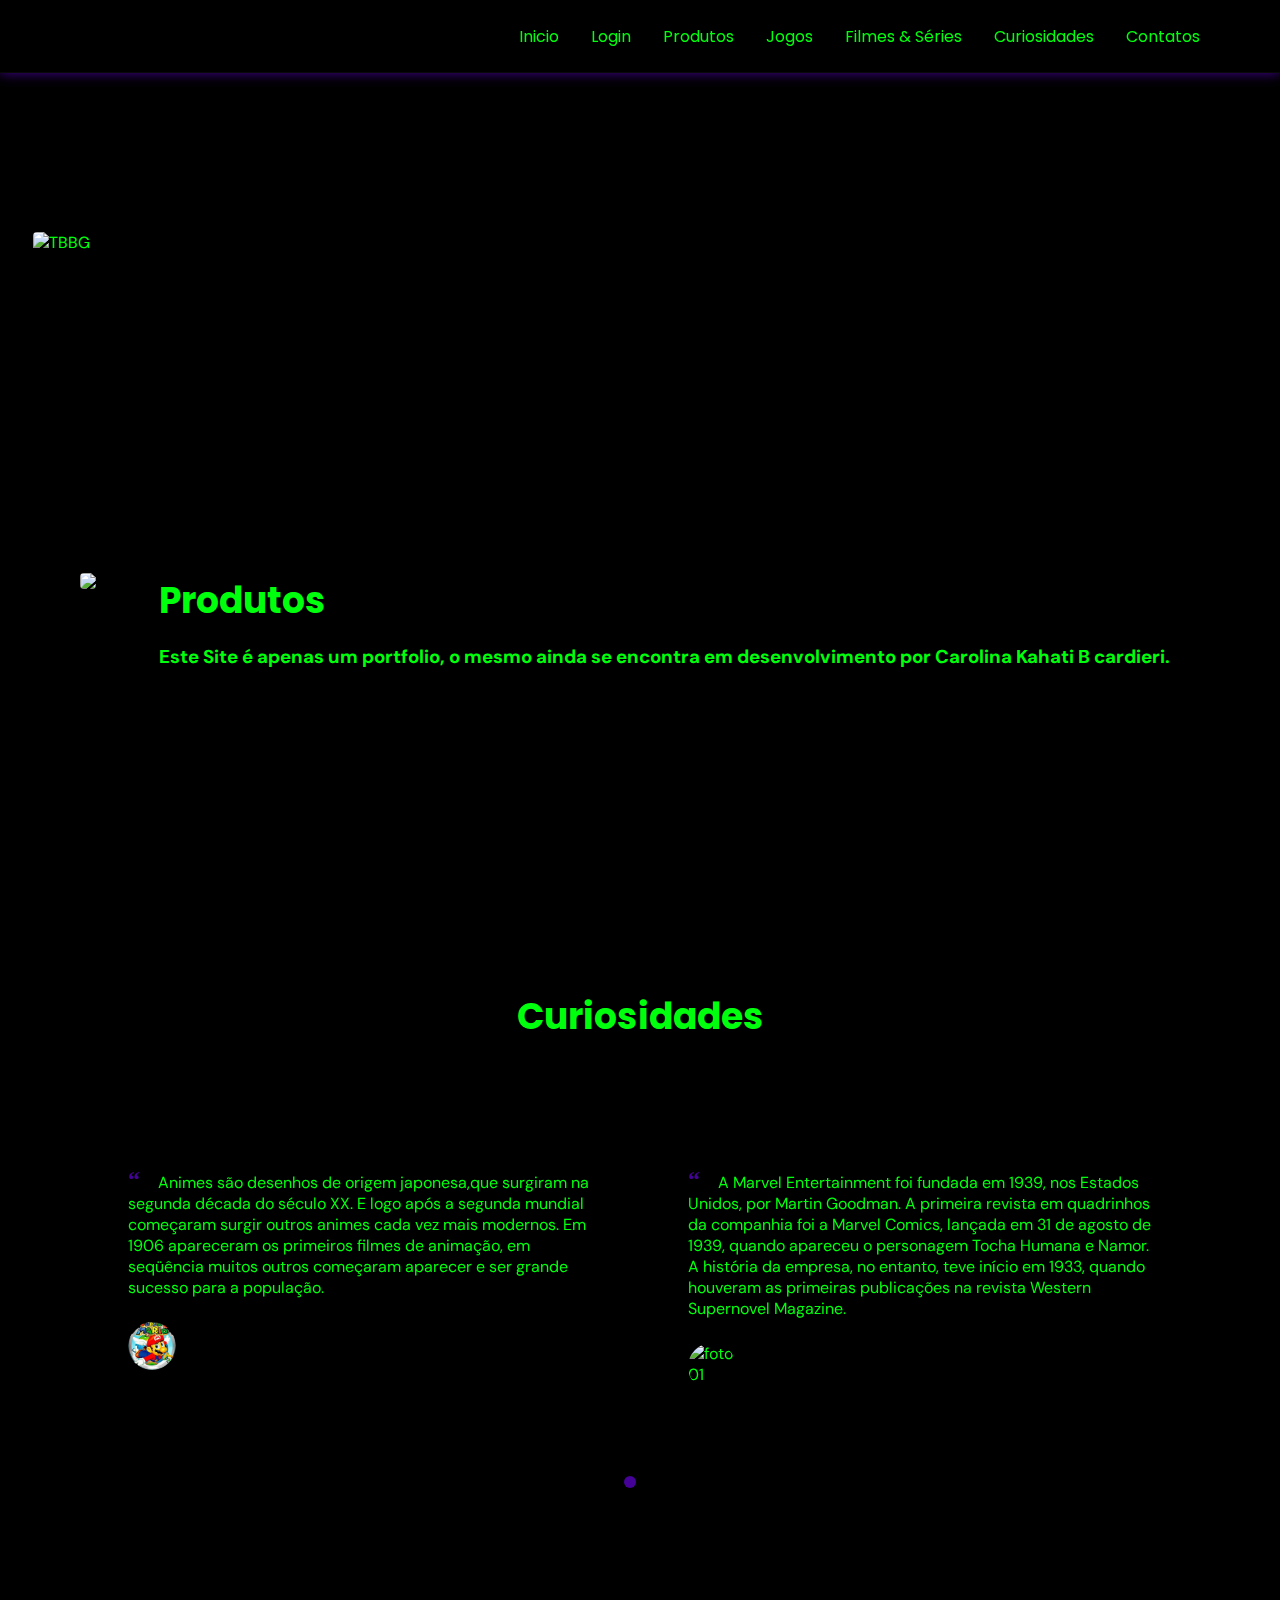
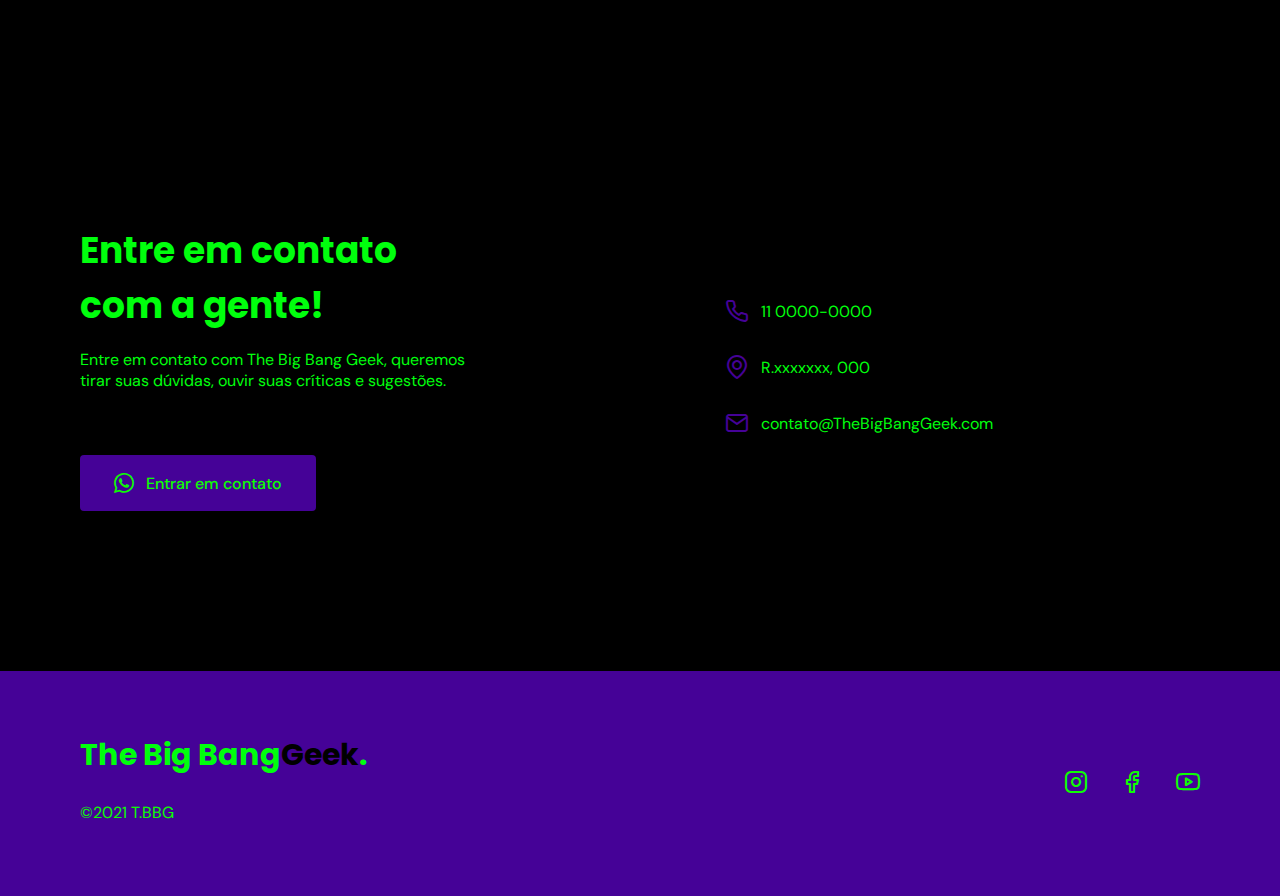
==== commit e458823e: "Update index.html" ====
--- a/index.html
+++ b/index.html
@@ -1,4 +1,5 @@
-<!DOCTYPE html>
+
+ <!DOCTYPE html>
 <html lang="pt_BR">
 
 <head>
@@ -20,7 +21,7 @@
     <link rel="preconnect" href="https://fonts.gstatic.com" crossorigin>
     <link href="https://fonts.googleapis.com/css2?family=DM+Sans:wght@400;500;700&family=Poppins:wght@400;500;700&display=swap" rel="stylesheet">
     <link href="Calendario" href="style.css">
-    <title>TheBigBangGeek.</title>
+    <title></title>
 
     
 </head>
@@ -29,39 +30,45 @@
 <body>
     <!--CABEÇALHO-->
     <header class="scroll" id="header">
-    <nav class="container" > <!--classe CONTAINER defini os limites lateral do conteudo padronizado na pagina--> 
+    <nav class="container" > 
             
         <!--tag de título html, mudada par um botão-->  
-        <a class="logo" href="#">The Big Bang<span>Geek</span>.</a><!--elemento imão das tres divs-->
+        <a class="logo" href="#"></span></a>
         
         <!--MENU escondido-->
-        <div class="menu"><!--div irmã do elemento a duas divs-->
-            <ul class="grid"> <!--atalho para criar essa lista ul>li*5>a-->
+        <div class="menu">
+            <ul class="grid"> 
                 <li><a class="title" href="#home">Inicio</a></li>
-                <li><a class="title" href="https://carolkahati.github.io/Acessologin/">Login</a></li>
-                <li><a class="title" href="#services">Jogos</a></li>
-                <li><a class="title" href="#services2">Filmes & Séries</a></li>
+                <li><a class="title"  href="/login.html/login.html">Login</a></li>
+                <li><a class="title" href="#about">Produtos</a></li>
+                <li><a class="title" href="/Jogos/Jogos.html">Jogos</a></li>
+                <li><a class="title" href="/filmes/filmes.html">Filmes & Séries</a></li>
                 <li><a class="title" href="#testimonials">Curiosidades</a></li>
                 <li><a class="title" href="#contact">Contatos</a></li>
                 
             </ul>
         </div>
-        <div class="toggle icon-menu"></div><!--div irmã do elemento a duas divs-->
-        <div class="toggle icon-close"></div><!--div irmã do elemento a duas divs-->
-
+        <div class="toggle icon-menu"></div>
+        <div class="toggle icon-close"></div>
     </nav>
     </header>
 
 <main>
-    <!--Login-->
-            <a href="https://carolkahati.github.io/Acessologin/"> </a>
+        <!--Login-->
+            <a href="/login.html/login.html" > </a>
+            <!--filmes-->
+            <a href="/filmes/filmes.html"></a>
+            <!--Jogos-->
+            <a href="https://poki.com.br/"></a>
+    
+
     <!--HOME-->
     <section class="section" id="home">
            <div class="container grid">
                 
                 <!--inicio pagina principal-->
-                <div class="image"><!--div irmãs uma fotografia -->
-                    <img src="geekinicio.gif" alt="TBBG">
+                <div class="image"><!--div imagem 001 -->
+                    <img src="/imagens/geekinicio.gif" alt="TBBG">
                 </div>
                 <!--encerramento pagina principal-->
 
@@ -73,49 +80,21 @@
     <section class="section" id="about">
             <div class="container grid">
                     
-                <!--incio bibliografia de beautysalon-->
-    
-                <div class="image"> <!--div irmãs uma fotografia -->
-                    <img src="sorry.gif">
-                </div>
-                <div class="text">  <!--div irmãs um texto -->
-                    <h2 class="title">Atenção</h2>
+                <!--incio bibliografia de Geek-->
+    
+                <div class="image"> <!--div imagem 002 -->
+                    <img src="/imagens/sorry.gif">
+                </div>
+                <div class="text">  <!--div  texto -->
+                    <h2 class="title">Produtos</h2>
                     <h3>Este Site é apenas um portfolio, o mesmo ainda se encontra em desenvolvimento por Carolina Kahati B cardieri.</h3>
                 </div>
-                <!--encerramento bibliografia de beautysalon-->
+                <!--encerramento bibliografia de geek-->
     
             </div>         
     </section>
     <div class="divider-2"></div>
-    
-    <!--SERVICES-->
-    <section class="section" id="services">
-            <div class="container grid">
-                <header><!--elemento irmão da div "cards grid"-->
-                   <div class="imag">
-                    <img src="Jogos.gif">
-                    </div>
-                                          
-                         <form action="https://www.jogos360.com.br/">
-                        <button style="width: 300px; height: 60px ; border-color: green; background: green; position: relative; margin-left: 30px;" type="submit">Jogos</button>
-                          </form>
-               </header>              
-            </div>
-    </section>
-     <section class="section" id="services2">
-        <div class="container grid">
-            <header><!--elemento irmão da div "cards grid"-->
-               <div class="image">
-                <img src="filmes.gif">
-                </div>
-                                      
-                     <form action="https://pluto.tv/pt/live-tv/naruto-ptv1">
-                    <button style="width: 300px; height: 60px ; border-color: rgb(0,128, 0); background: rgb(116, 0, 89); position: relative; margin-left: 30px;" type="submit">Filmes & Animes</button>
-                      </form>
-           </header>              
-        </div>
-</section>
-  
+     
     
     <!--TESTMONIALS-->
     <section class="section" id="testimonials">
@@ -130,8 +109,8 @@
                 <div class="testimonials swiper-container">
                     <div class="swiper-wrapper">
     
-                        <!--div irmãs de primeiro depoimento-->
-                        <div class="testimonials swiper-slide">
+                    
+                            <div class="testimonials swiper-slide">
                             <blockquote> 
                                 <p><span>&ldquo;</span>
                                     Animes são desenhos de origem japonesa,que surgiram na segunda década do século XX. 
@@ -140,15 +119,16 @@
                                     em seqüência muitos outros começaram aparecer e ser grande sucesso para a população.
                                 </p>
                                 <cite>
-                                    <img src="imgbin-super-mario-64-new-super-mario-bros-wii-super-mario-W1YJdPeTcUExQVjrJve8E7yMg.png" alt="foto de fulana">
+                                    <img src= imgbin-super-mario-64-new-super-mario-bros-wii-super-mario-W1YJdPeTcUExQVjrJve8E7yMg.png alt="foto 03">
                                     
                                 </cite>
                             </blockquote>
                         </div>
                             
-                        <!--div irmãs de segundo depoimento-->
+                        <!--Div de depoimento sendo div 01,02 e 03-->
+
                         <div class="testimonials swiper-slide">
-                            <blockquote> <!--caixa especial do html para referenciar que alguem esta falando alguma coisa que não sou eu-->
+                            <blockquote> 
                                 <p>
                                     <span>&ldquo;</span>
                                     A Marvel Entertainment foi fundada em 1939, nos Estados Unidos, por Martin Goodman. 
@@ -157,13 +137,13 @@
                                     quando houveram as primeiras publicações na revista Western Supernovel Magazine.
                                 </p>
                                 <cite>
-                                    <img src="R (1).png" alt="foto de fulana">
+                                    <img src= R (1).png alt="foto 01">
                                     
                                 </cite>
                             </blockquote>
                         </div>
     
-                        <!--div irmãs de terceiro depoimento-->
+                       
                         <div class="testimonials swiper-slide"> 
                             <blockquote>
                                 <p>
@@ -174,7 +154,7 @@
                                     teve início em 1933, quando houveram as primeiras publicações na revista Western Supernovel Magazine.
                                 </p>
                                 <cite>
-                                    <img src="R.png" alt="foto de fulana">
+                                    <img src= R.png alt="foto 02">
                                     
                                 </cite>
                             </blockquote>
@@ -182,6 +162,7 @@
                         </div>
                     
                         <!--encerrado depoimentos-->
+                        
                     </div>
                     <div class="swiper-pagination"><!--div usada com javascrpt--></div>
                 </div>
@@ -195,7 +176,7 @@
                 <div class="text"> <!--criada a primeira caixa -->
                     <h2 class="title" >Entre em contato com a gente!</h2>
                     <p>Entre em contato com The Big Bang Geek, queremos tirar suas dúvidas, ouvir suas críticas e sugestões.</p>
-                    <!--prestar atenção onde inserir as informações, inserido erroneamente "entra em contato não foi aplicado as propriedades da classe button corrigido as propriedades de tamanho da fonte começaram a"-->
+                    
                     <a href="#" id="button_whatsapp"><i class="icon-whatsapp"></i>Entrar em contato</a>
     
                     
@@ -229,7 +210,6 @@
 
     <a href="#home" class="back-to-top"><i class="icon-arrow-up" ></i></a>
      
-       
 
     <!-- Swiper-->
     <script src="https://unpkg.com/swiper@8/swiper-bundle.min.js"></script>
@@ -239,6 +219,11 @@
 
     <!--main.js-->
     <script src="main.js"></script>
-         </body>
+    
+    
+        
+                </food>
+        </table>
+        </body>
 
 </html>
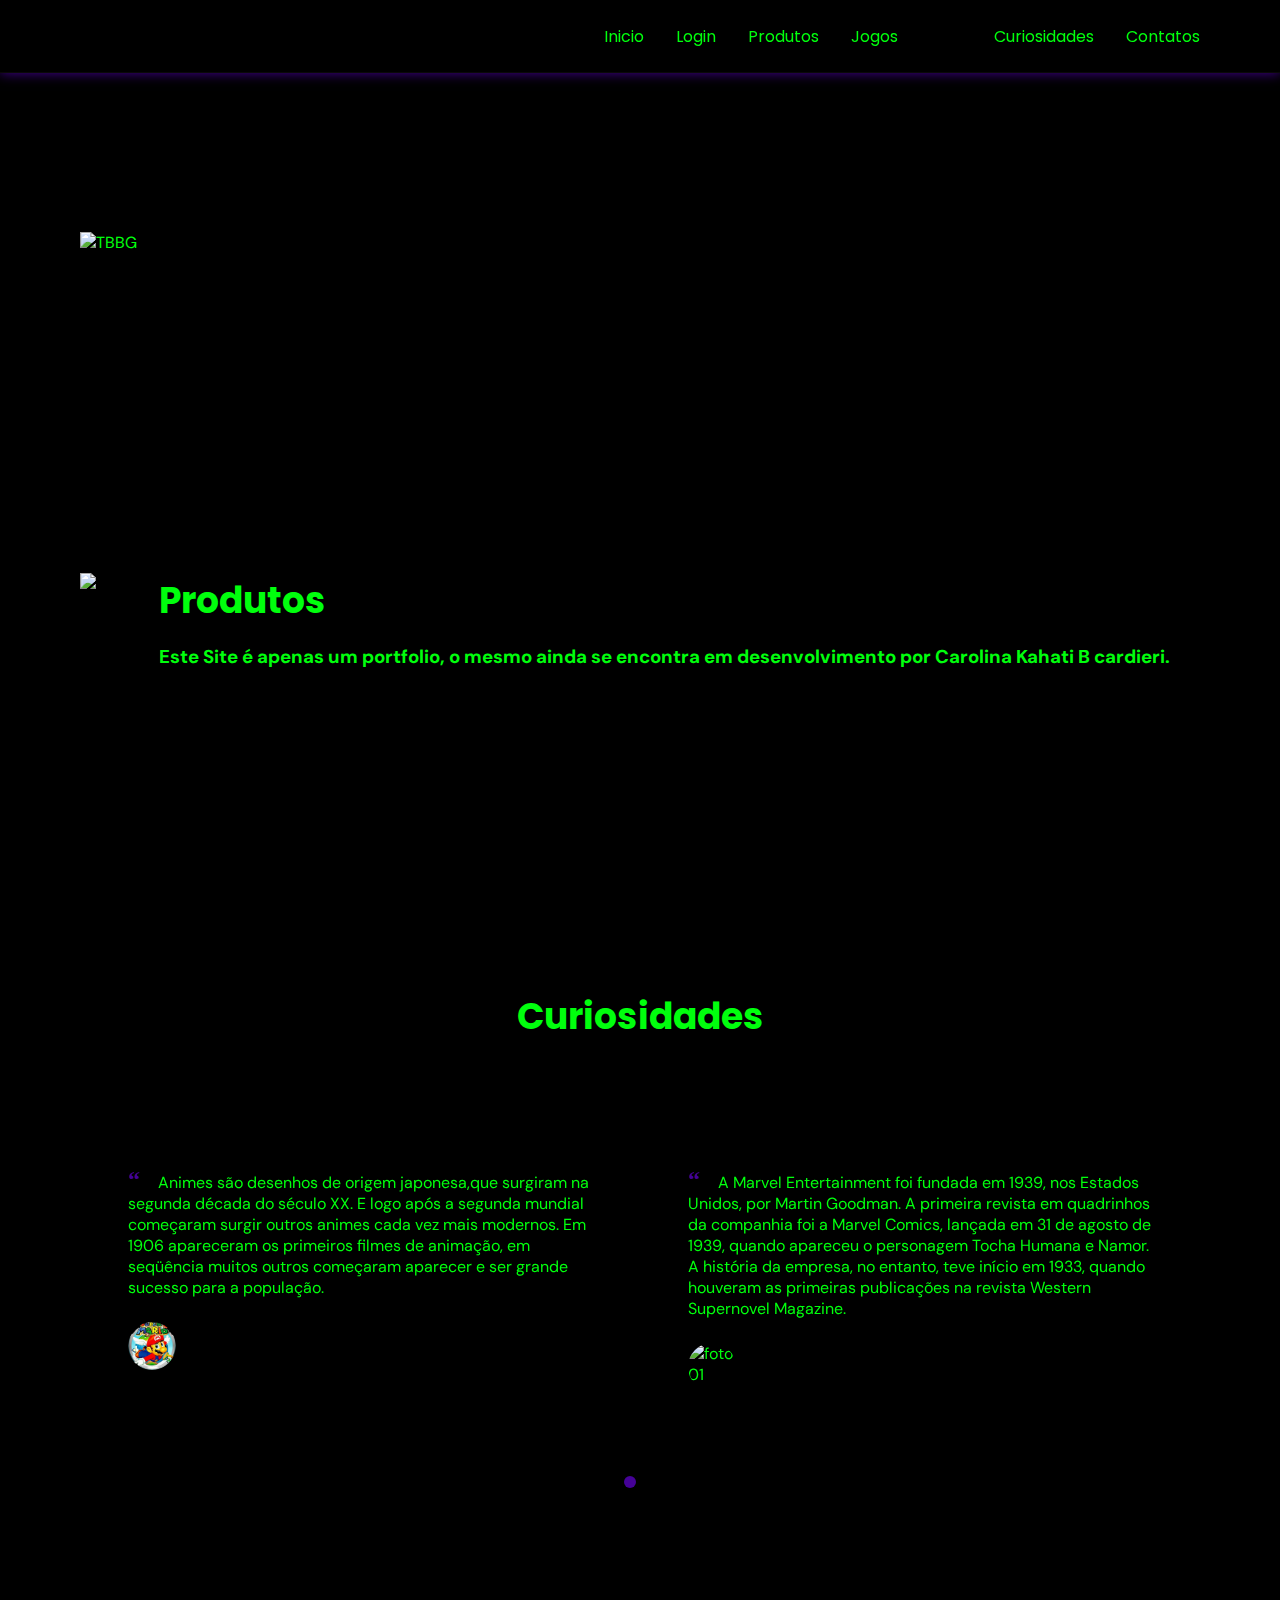
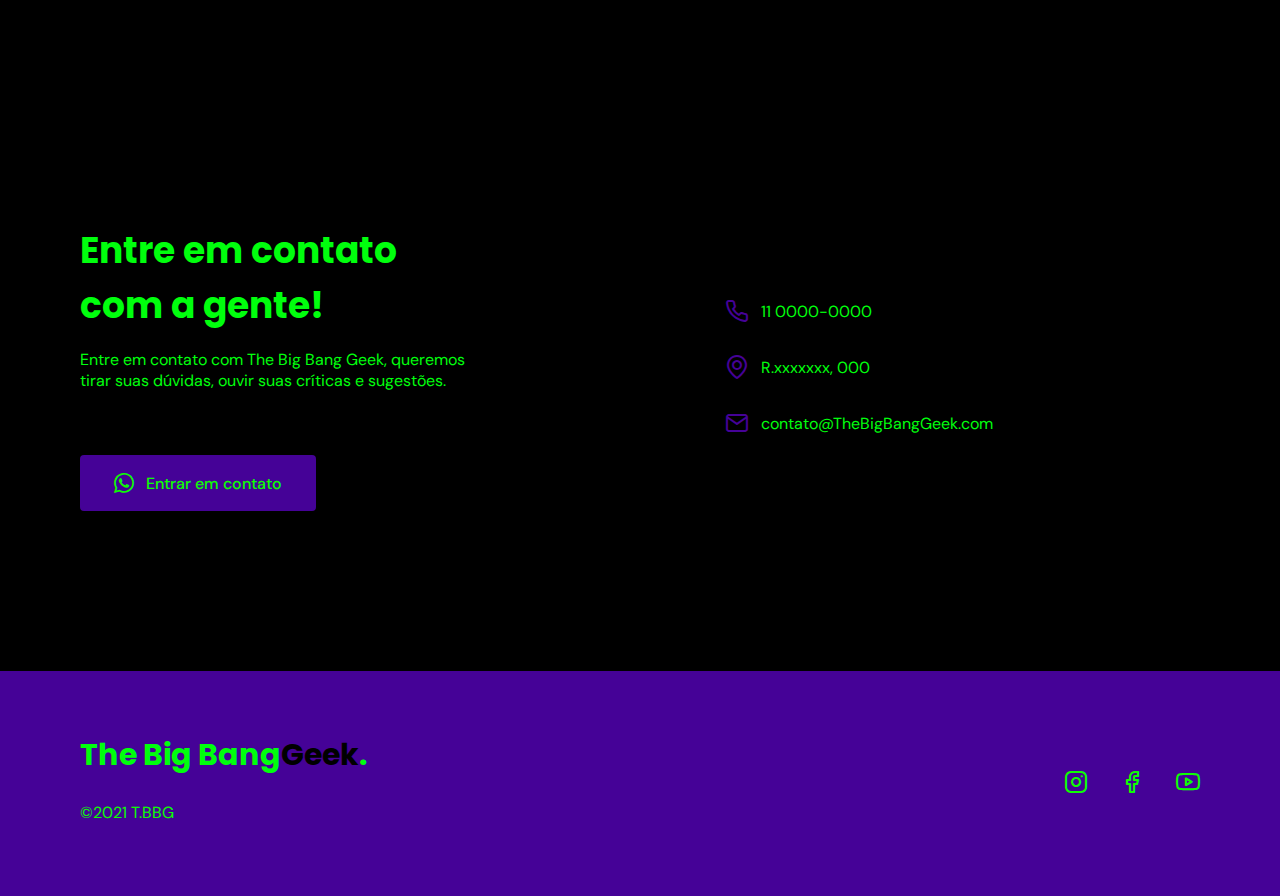
==== commit 3352fc2f: "Update index.html" ====
--- a/index.html
+++ b/index.html
@@ -39,10 +39,10 @@
         <div class="menu">
             <ul class="grid"> 
                 <li><a class="title" href="#home">Inicio</a></li>
-                <li><a class="title"  href="/login.html/login.html">Login</a></li>
+                <li><a class="title"  href="login.html/login.html">Login</a></li>
                 <li><a class="title" href="#about">Produtos</a></li>
-                <li><a class="title" href="/Jogos/Jogos.html">Jogos</a></li>
-                <li><a class="title" href="/filmes/filmes.html">Filmes & Séries</a></li>
+                <li><a class="title" href= "Jogos/Jogos.html">Jogos</a></li>
+                <li><a class="title" href= "filmes/filmes.html>Filmes & Séries"</a></li>
                 <li><a class="title" href="#testimonials">Curiosidades</a></li>
                 <li><a class="title" href="#contact">Contatos</a></li>
                 
@@ -55,11 +55,11 @@
 
 <main>
         <!--Login-->
-            <a href="/login.html/login.html" > </a>
+            <a href= login.html/login.html > </a>
             <!--filmes-->
-            <a href="/filmes/filmes.html"></a>
+            <a href= filmes/filmes.html ></a>
             <!--Jogos-->
-            <a href="https://poki.com.br/"></a>
+            <a href= https://poki.com.br ></a>
     
 
     <!--HOME-->
@@ -68,7 +68,7 @@
                 
                 <!--inicio pagina principal-->
                 <div class="image"><!--div imagem 001 -->
-                    <img src="/imagens/geekinicio.gif" alt="TBBG">
+                    <img src= imagens/geekinicio.gif alt="TBBG">
                 </div>
                 <!--encerramento pagina principal-->
 
@@ -83,7 +83,7 @@
                 <!--incio bibliografia de Geek-->
     
                 <div class="image"> <!--div imagem 002 -->
-                    <img src="/imagens/sorry.gif">
+                    <img src= imagens/sorry.gif >
                 </div>
                 <div class="text">  <!--div  texto -->
                     <h2 class="title">Produtos</h2>
--- a/style.css
+++ b/style.css
@@ -1,11 +1,13 @@
-/*crtl + space = mostra opções opções de propriedades*/
-/*================================================================================================VARIABLES*/
+
+
+
+/*================VARIABLES*/
+
+
 :root{
   --header-height: 7.2rem;
 
-  --hue: 230; /*criada uma variavel de cor para que esta sendo usada em h1 e button, otimizando as alterações de cores
-              desta forma podemos alterar as cores do tema do site com uma simples alteração da variavel --hue*/
-  /*HSL color mode*/
+  --hue: 230; 
   
   /*CORES PADRÃO*/
   --base-color: rgb(69, 2, 151);
@@ -26,7 +28,9 @@
 }
 
 
-/*================================================================================================BASE*/
+/*===================BASE*/
+
+
 html{
   scroll-behavior: smooth;
   font-size: 62.5%;
@@ -45,7 +49,7 @@
   font:700 2.4rem "Poppins", sans-serif;
   color: var(--title-color);
 }
-.button{ /* Botão Agendar um horario*/
+.button{ 
   
   background-color: var(--base-color);
   color: var(--text-color-light);
@@ -62,7 +66,7 @@
   font: 500 1.6rem var(--title-font);
   transition: background 0.3s;
 }
-.button:hover{ /*interação de passar o mouse por cima troca de cor*/
+.button:hover{ 
   background: rgb(255, 123, 0);
 }
 
@@ -70,9 +74,11 @@
 
 
 
-/*===============================================================================================s=LAYOUT*/
+/*================s=LAYOUT*/
+
+
 .container{
-  margin-left: 2.4rem; /* aqui fizemos a mesma coisa do header, porem pegamos a medida do espaço lateral da pagina e dividimos por 16*/
+  margin-left: 2.4rem; 
   margin-right: 2.4rem; 
 }
 #home .container{
@@ -81,14 +87,14 @@
 #about .container{
   margin: 0;
 }
-.grid{ /*com a propriedade grid podemos habilitar o gap onde quando temos dois filhos, com o gap damos espaço entre eles otimizando ainda mais o alinhamento entre elementos filho*/
+.grid{ 
   display: grid;
   gap: 3.2rem;
 }
 .section {
   padding: calc(8rem + var(--header-height)) 0;
 }
-.section .title{ /*para todo titulo dentro de section aplicar margem inferior de 1rem */
+.section .title{
   margin-bottom: 1.6rem;
 }
 .section .subtitle{
@@ -103,8 +109,7 @@
 #header{
   border-bottom: 1px solid #0a0909;
   margin-bottom: 2rem;
-  display: flex; /*torna o conteudo do header flexivel, se adaptando a sua largura ao eixo horizontal
-  possibilantando um ficar um do lado do outro*/
+  display: flex;
 
 
   position: fixed;
@@ -119,26 +124,29 @@
 }
 
 
-/*================================================================================================LOGO */
+/*===============LOGO */
+
+
 .logo {
   font: 700 2.1rem var(--title-font);
   color: var(--title-color);   
 }
-.logo span{  /*dentro da logo procura para mim o span */
+.logo span{  
   color: var(--base-color);
 }
 .logo-alt span{
   color: var(--body-color);
 }
 
-/*================================================================================================NAVEGATION */
+/*===========NAVEGATION */
+
+
 nav{
-  /*usando medida rem para deixar o header responsivo em relação ao root da pagina que por padrão esta em 16px*/
-  /*para o calculo da medida rem, divida e medida q nesse caso foi que o titulo estava em 72px e dividimos por 16 */
+  
   height: var(--header-height);
   display: flex;
-  align-items: center; /*centralização vertical das duas caixas de dentro do nav*/
-  justify-content: space-between;/*no word quando colocamos o texto na esquerda ou na direita nos o chamamos isso de texto justificado, neste estamos justificando o conteudo com space-between que divido o conteudo e duas partes umap para cada lado, flex-end joga tudo para o final.*/
+  align-items: center; 
+  justify-content: space-between;
   width: 100%;
   ;
 }
@@ -180,8 +188,10 @@
 }
 
 
-/*================================================================================================MOSTRAR MENU*/
-nav.show .menu{ /*o nav.show diferente de nav .show, o nav.show, quando o nav tiver com a classe show procura menu dentro de nav */
+/*=============MOSTRAR MENU*/
+
+
+nav.show .menu{ 
   opacity: 1;
   visibility: visible;
 
@@ -202,17 +212,13 @@
   display: grid;
 }
 nav.show ul.grid{
-  gap: 4rem; /*se eu alterar de 4 para 2rem, ao dar zoom até 175% as extremidades ficam dentro da tela*/
-}
-
-
-
-/*================================================================================================TOGGLE MENU*/
-.toggle {
-  color: var(--base-color);
-  font-size: 2.4rem;
-  cursor: pointer;
-}
+  gap: 4rem; 
+}
+
+
+
+/*=============TOGGLE MENU*/
+
 nav .icon-close{
   visibility: hidden;
   opacity: 0;
@@ -231,109 +237,9 @@
 }
 
 
-
-
-/*================================================================================================HOME*/
-#home{
-  overflow: hidden;
-}
-#home .image{
-  position: relative;
-}
-#home .image::before{ /*sudo element, podemos criar um elemnento ficticion no caso estamos criando um elemento dentro do elemento img, before significa antes do conteudo.*/
-  content: '';
-  height: 100%;
-  width: 100%;
-  background: var(--base-color-second);
-  position:absolute;
-  top: -16.8%;
-  left: 16.7%;
-  z-index: 0;
-}
-#home .image img {
-  position: relative; /*redimensionamos a imagem um pouco a esquerda*/
-  right: 4.68rem;
-  
-}
-/* imagem inicio pagina acima */
-
-
-#home .image img,
-#home .image::before{
-  border-radius: 0.4rem;
-}
-#home .text{
-  margin-left: 2.4rem; /* aqui fizemos a mesma coisa do header, porem pegamos a medida do espaço lateral da pagina e dividimos por 16*/
-  margin-right: 2.4rem; 
-  text-align: center;
-}
-#home .text h1{
-  margin-bottom: 1.6rem;
-}
-#home .text p{
-  margin-bottom: 3.2rem;
-}
-
-
-
-/*================================================================================================ABOUT*/
-#about{
-  background: rgb(0, 0, 0);
-}
-#about .image{
-  position: relative;
-}
-#about .image::before{ /*sudo element, podemos criar um elemnento ficticio no caso estamos criando um elemento dentro do elemento img, before significa antes do conteudo.*/
-  content: '';
-  height: 100%;
-  width: 100%;
-  background: var(--base-color-second);
-  position:absolute;
-  top: -8.3%;
-  left: -33%;
-  z-index: 0;
-}
-#about .image img {
-  position: relative; /*redimensionamos a imagem um pouco a esquerda*/
-}
-#about .image img,
-#about .image::before{
-  border-radius: 0.4rem;
-}
-#about .text{
-  margin-left: 2.4rem; /* aqui fizemos a mesma coisa do header, porem pegamos a medida do espaço lateral da pagina e dividimos por 16*/
-  margin-right: 2.4rem;   
-}
-
-
-
-/*================================================================================================SERVICES*/
-<!--imagensconf-->
-
-.cards.grid{
-  gap: 2.4rem;
-}
-.card {
-  padding: 5.8rem 3.2rem;
-  box-shadow: 0px 0px 12px 0px hsla(0, 0%, 0%, 0.08);
-  border-bottom:  0.4rem solid var(--base-color);
-  border-radius: 0.4rem 0.4rem 0 0;
-  text-align: center;
-}
-.card i {
-  display: block;
-  margin-bottom:  2.4rem;
-  font-size: 5rem;
-  color: var(--base-color);
-}
-.card .title{
-  font-size: 2.4rem;
-  margin-bottom: 1.2rem;
-}
-
-
-
-/*================================================================================================TESTIMONIALS*/
+/*=============TESTIMONIALS*/
+
+
 #testimonials{
   background: rgb(0, 0, 0);
 }
@@ -372,14 +278,16 @@
 #testimonials cite img{
   width: 4.8rem;
   height: 4.8rem;
-  object-fit: cover; /*enquadra a imagem que esta dentro da tag img e encaixe cubrindo todo espaço que estiver ali*/
-  clip-path: circle(); /*criar uma mascara circular sobre a imagem*/
+  object-fit: cover; 
+  clip-path: circle(); 
   margin-right: .8rem;
 }
 
 
 
-/*================================================================================================SWIPER*/
+/*============SWIPER*/
+
+
 .swiper-slide{
   height: auto;
   padding: 8rem 1.6rem;
@@ -394,7 +302,9 @@
 
 
 
-/*================================================================================================CONTACT*/
+/*=============CONTACT*/
+
+
 #button_whatsapp{
   background-color: var(--base-color);
   color: var(--text-color-light);
@@ -437,7 +347,9 @@
 }
 
 
-/*================================================================================================FOOTER*/
+/*=============FOOTER*/
+
+
 footer{
   background: var(--base-color);
 }
@@ -473,7 +385,9 @@
   transform: translateY(-8px);
 }
 
-/*================================================================================================BACK-TO-TOP*/
+/*==============BACK-TO-TOP*/
+
+
 .back-to-top{
   background: var(--base-color);
   color: var(--text-color-light);
@@ -503,8 +417,9 @@
 }
   
 
-/*================================================================================================RESPONSIVO*/
-/*a ideia do media é realizar uma operação ao contrario por exemplo */
+/*=================RESPONSIVO*/
+
+
 @media(min-width: 1200px){
   /*reusable classes*/
   .container{
@@ -613,3 +528,4 @@
 }
 
 
+
--- a/style.css
+++ b/style.css
@@ -1,11 +1,13 @@
-/*crtl + space = mostra opções opções de propriedades*/
-/*================================================================================================VARIABLES*/
+
+
+
+/*================VARIABLES*/
+
+
 :root{
   --header-height: 7.2rem;
 
-  --hue: 230; /*criada uma variavel de cor para que esta sendo usada em h1 e button, otimizando as alterações de cores
-              desta forma podemos alterar as cores do tema do site com uma simples alteração da variavel --hue*/
-  /*HSL color mode*/
+  --hue: 230; 
   
   /*CORES PADRÃO*/
   --base-color: rgb(69, 2, 151);
@@ -26,7 +28,9 @@
 }
 
 
-/*================================================================================================BASE*/
+/*===================BASE*/
+
+
 html{
   scroll-behavior: smooth;
   font-size: 62.5%;
@@ -45,7 +49,7 @@
   font:700 2.4rem "Poppins", sans-serif;
   color: var(--title-color);
 }
-.button{ /* Botão Agendar um horario*/
+.button{ 
   
   background-color: var(--base-color);
   color: var(--text-color-light);
@@ -62,7 +66,7 @@
   font: 500 1.6rem var(--title-font);
   transition: background 0.3s;
 }
-.button:hover{ /*interação de passar o mouse por cima troca de cor*/
+.button:hover{ 
   background: rgb(255, 123, 0);
 }
 
@@ -70,9 +74,11 @@
 
 
 
-/*===============================================================================================s=LAYOUT*/
+/*================s=LAYOUT*/
+
+
 .container{
-  margin-left: 2.4rem; /* aqui fizemos a mesma coisa do header, porem pegamos a medida do espaço lateral da pagina e dividimos por 16*/
+  margin-left: 2.4rem; 
   margin-right: 2.4rem; 
 }
 #home .container{
@@ -81,14 +87,14 @@
 #about .container{
   margin: 0;
 }
-.grid{ /*com a propriedade grid podemos habilitar o gap onde quando temos dois filhos, com o gap damos espaço entre eles otimizando ainda mais o alinhamento entre elementos filho*/
+.grid{ 
   display: grid;
   gap: 3.2rem;
 }
 .section {
   padding: calc(8rem + var(--header-height)) 0;
 }
-.section .title{ /*para todo titulo dentro de section aplicar margem inferior de 1rem */
+.section .title{
   margin-bottom: 1.6rem;
 }
 .section .subtitle{
@@ -103,8 +109,7 @@
 #header{
   border-bottom: 1px solid #0a0909;
   margin-bottom: 2rem;
-  display: flex; /*torna o conteudo do header flexivel, se adaptando a sua largura ao eixo horizontal
-  possibilantando um ficar um do lado do outro*/
+  display: flex;
 
 
   position: fixed;
@@ -119,26 +124,29 @@
 }
 
 
-/*================================================================================================LOGO */
+/*===============LOGO */
+
+
 .logo {
   font: 700 2.1rem var(--title-font);
   color: var(--title-color);   
 }
-.logo span{  /*dentro da logo procura para mim o span */
+.logo span{  
   color: var(--base-color);
 }
 .logo-alt span{
   color: var(--body-color);
 }
 
-/*================================================================================================NAVEGATION */
+/*===========NAVEGATION */
+
+
 nav{
-  /*usando medida rem para deixar o header responsivo em relação ao root da pagina que por padrão esta em 16px*/
-  /*para o calculo da medida rem, divida e medida q nesse caso foi que o titulo estava em 72px e dividimos por 16 */
+  
   height: var(--header-height);
   display: flex;
-  align-items: center; /*centralização vertical das duas caixas de dentro do nav*/
-  justify-content: space-between;/*no word quando colocamos o texto na esquerda ou na direita nos o chamamos isso de texto justificado, neste estamos justificando o conteudo com space-between que divido o conteudo e duas partes umap para cada lado, flex-end joga tudo para o final.*/
+  align-items: center; 
+  justify-content: space-between;
   width: 100%;
   ;
 }
@@ -180,8 +188,10 @@
 }
 
 
-/*================================================================================================MOSTRAR MENU*/
-nav.show .menu{ /*o nav.show diferente de nav .show, o nav.show, quando o nav tiver com a classe show procura menu dentro de nav */
+/*=============MOSTRAR MENU*/
+
+
+nav.show .menu{ 
   opacity: 1;
   visibility: visible;
 
@@ -202,17 +212,13 @@
   display: grid;
 }
 nav.show ul.grid{
-  gap: 4rem; /*se eu alterar de 4 para 2rem, ao dar zoom até 175% as extremidades ficam dentro da tela*/
-}
-
-
-
-/*================================================================================================TOGGLE MENU*/
-.toggle {
-  color: var(--base-color);
-  font-size: 2.4rem;
-  cursor: pointer;
-}
+  gap: 4rem; 
+}
+
+
+
+/*=============TOGGLE MENU*/
+
 nav .icon-close{
   visibility: hidden;
   opacity: 0;
@@ -231,109 +237,9 @@
 }
 
 
-
-
-/*================================================================================================HOME*/
-#home{
-  overflow: hidden;
-}
-#home .image{
-  position: relative;
-}
-#home .image::before{ /*sudo element, podemos criar um elemnento ficticion no caso estamos criando um elemento dentro do elemento img, before significa antes do conteudo.*/
-  content: '';
-  height: 100%;
-  width: 100%;
-  background: var(--base-color-second);
-  position:absolute;
-  top: -16.8%;
-  left: 16.7%;
-  z-index: 0;
-}
-#home .image img {
-  position: relative; /*redimensionamos a imagem um pouco a esquerda*/
-  right: 4.68rem;
-  
-}
-/* imagem inicio pagina acima */
-
-
-#home .image img,
-#home .image::before{
-  border-radius: 0.4rem;
-}
-#home .text{
-  margin-left: 2.4rem; /* aqui fizemos a mesma coisa do header, porem pegamos a medida do espaço lateral da pagina e dividimos por 16*/
-  margin-right: 2.4rem; 
-  text-align: center;
-}
-#home .text h1{
-  margin-bottom: 1.6rem;
-}
-#home .text p{
-  margin-bottom: 3.2rem;
-}
-
-
-
-/*================================================================================================ABOUT*/
-#about{
-  background: rgb(0, 0, 0);
-}
-#about .image{
-  position: relative;
-}
-#about .image::before{ /*sudo element, podemos criar um elemnento ficticio no caso estamos criando um elemento dentro do elemento img, before significa antes do conteudo.*/
-  content: '';
-  height: 100%;
-  width: 100%;
-  background: var(--base-color-second);
-  position:absolute;
-  top: -8.3%;
-  left: -33%;
-  z-index: 0;
-}
-#about .image img {
-  position: relative; /*redimensionamos a imagem um pouco a esquerda*/
-}
-#about .image img,
-#about .image::before{
-  border-radius: 0.4rem;
-}
-#about .text{
-  margin-left: 2.4rem; /* aqui fizemos a mesma coisa do header, porem pegamos a medida do espaço lateral da pagina e dividimos por 16*/
-  margin-right: 2.4rem;   
-}
-
-
-
-/*================================================================================================SERVICES*/
-<!--imagensconf-->
-
-.cards.grid{
-  gap: 2.4rem;
-}
-.card {
-  padding: 5.8rem 3.2rem;
-  box-shadow: 0px 0px 12px 0px hsla(0, 0%, 0%, 0.08);
-  border-bottom:  0.4rem solid var(--base-color);
-  border-radius: 0.4rem 0.4rem 0 0;
-  text-align: center;
-}
-.card i {
-  display: block;
-  margin-bottom:  2.4rem;
-  font-size: 5rem;
-  color: var(--base-color);
-}
-.card .title{
-  font-size: 2.4rem;
-  margin-bottom: 1.2rem;
-}
-
-
-
-/*================================================================================================TESTIMONIALS*/
+/*=============TESTIMONIALS*/
+
+
 #testimonials{
   background: rgb(0, 0, 0);
 }
@@ -372,14 +278,16 @@
 #testimonials cite img{
   width: 4.8rem;
   height: 4.8rem;
-  object-fit: cover; /*enquadra a imagem que esta dentro da tag img e encaixe cubrindo todo espaço que estiver ali*/
-  clip-path: circle(); /*criar uma mascara circular sobre a imagem*/
+  object-fit: cover; 
+  clip-path: circle(); 
   margin-right: .8rem;
 }
 
 
 
-/*================================================================================================SWIPER*/
+/*============SWIPER*/
+
+
 .swiper-slide{
   height: auto;
   padding: 8rem 1.6rem;
@@ -394,7 +302,9 @@
 
 
 
-/*================================================================================================CONTACT*/
+/*=============CONTACT*/
+
+
 #button_whatsapp{
   background-color: var(--base-color);
   color: var(--text-color-light);
@@ -437,7 +347,9 @@
 }
 
 
-/*================================================================================================FOOTER*/
+/*=============FOOTER*/
+
+
 footer{
   background: var(--base-color);
 }
@@ -473,7 +385,9 @@
   transform: translateY(-8px);
 }
 
-/*================================================================================================BACK-TO-TOP*/
+/*==============BACK-TO-TOP*/
+
+
 .back-to-top{
   background: var(--base-color);
   color: var(--text-color-light);
@@ -503,8 +417,9 @@
 }
   
 
-/*================================================================================================RESPONSIVO*/
-/*a ideia do media é realizar uma operação ao contrario por exemplo */
+/*=================RESPONSIVO*/
+
+
 @media(min-width: 1200px){
   /*reusable classes*/
   .container{
@@ -613,3 +528,4 @@
 }
 
 
+
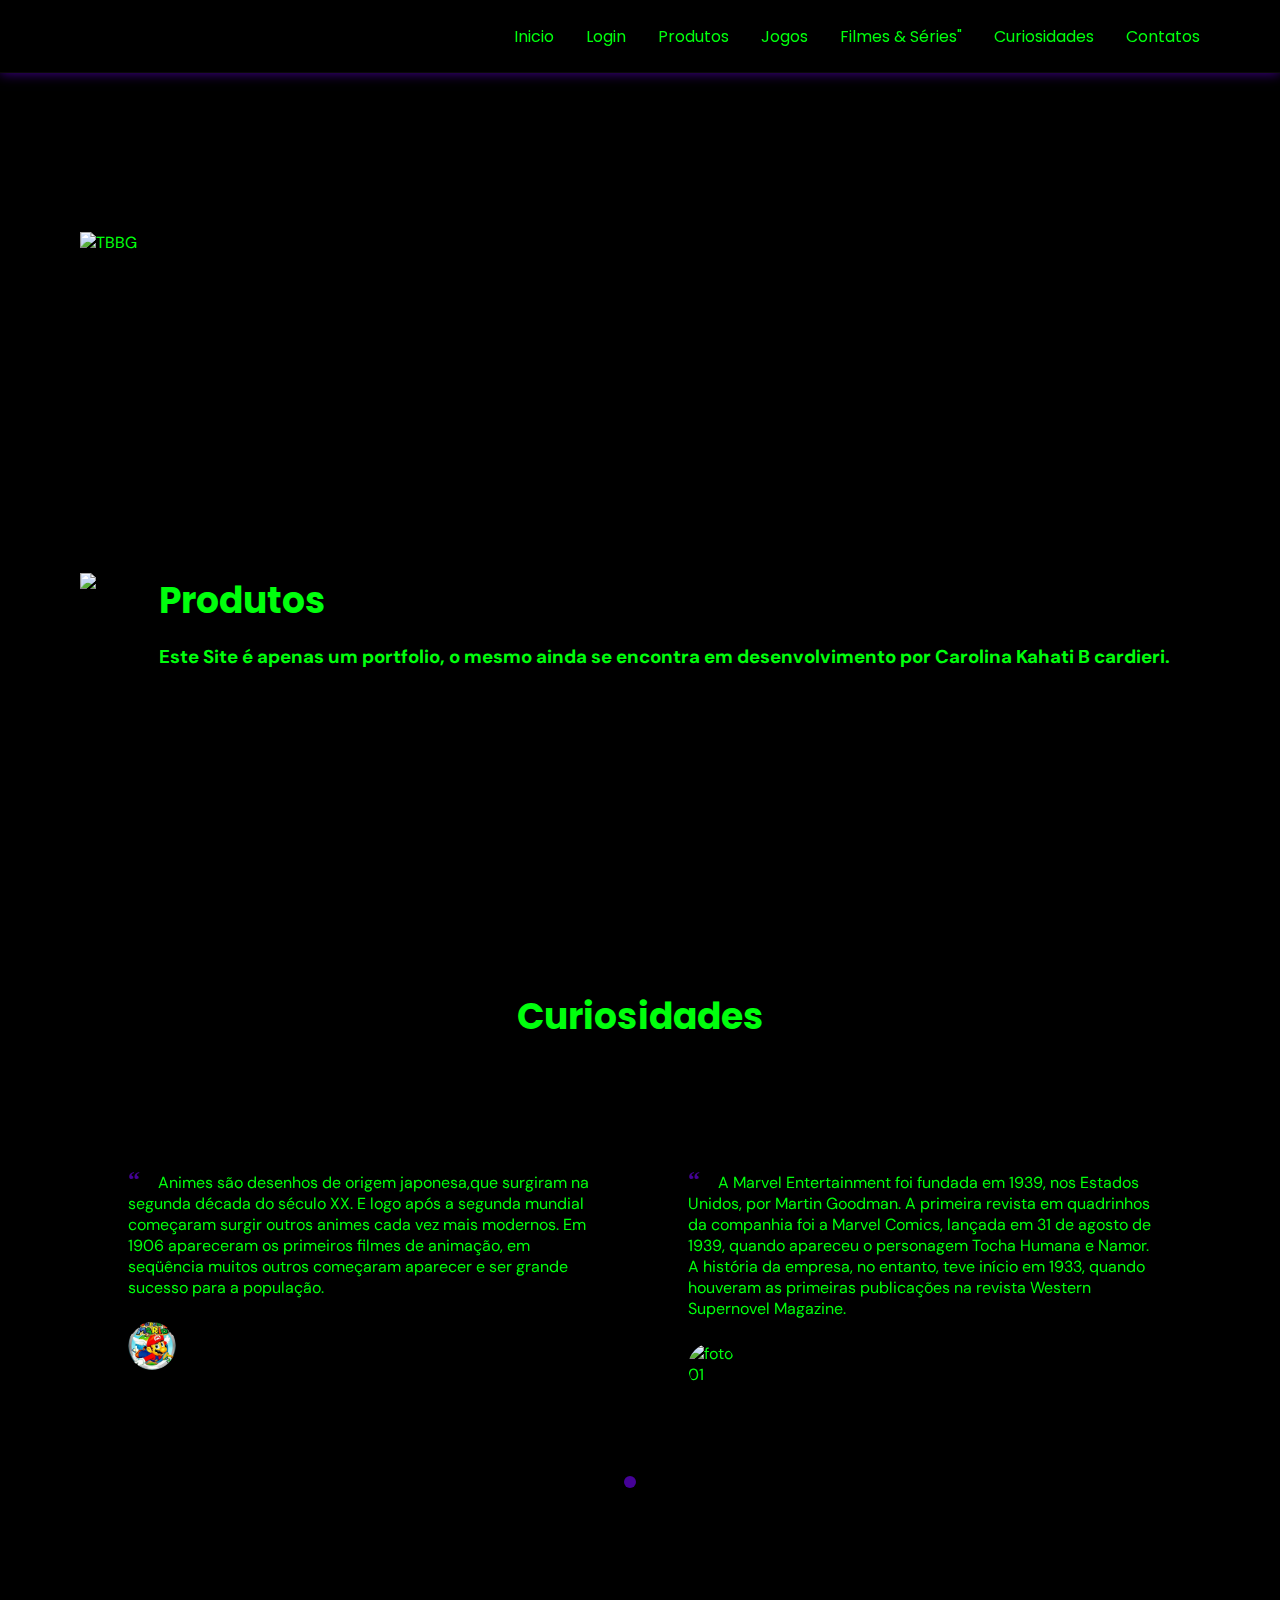
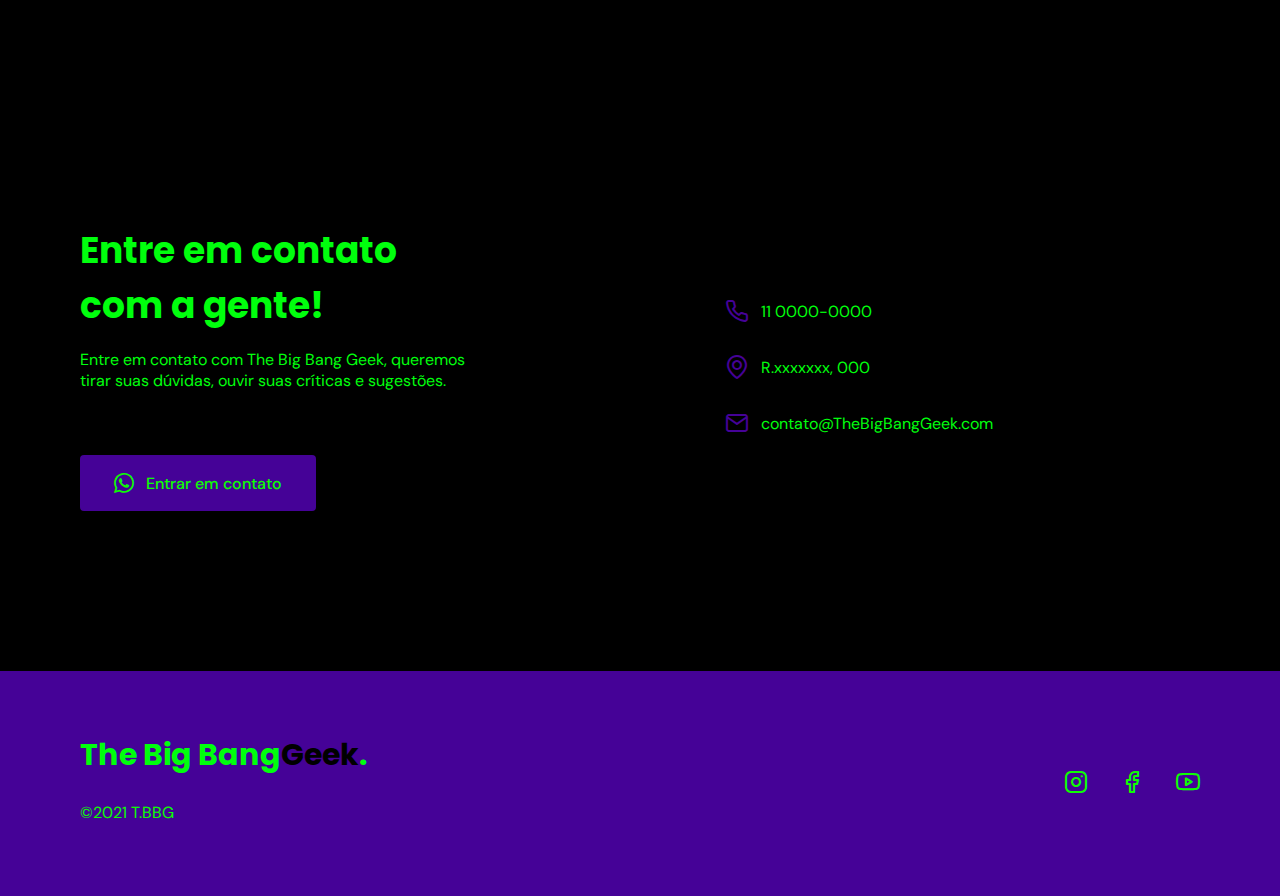
==== commit a7cfc76a: "Update index.html" ====
--- a/index.html
+++ b/index.html
@@ -42,7 +42,7 @@
                 <li><a class="title"  href="login.html/login.html">Login</a></li>
                 <li><a class="title" href="#about">Produtos</a></li>
                 <li><a class="title" href= "Jogos/Jogos.html">Jogos</a></li>
-                <li><a class="title" href= "filmes/filmes.html>Filmes & Séries"</a></li>
+                <li><a class="title" href= "filmes/filmes.html">Filmes & Séries"</a></li>
                 <li><a class="title" href="#testimonials">Curiosidades</a></li>
                 <li><a class="title" href="#contact">Contatos</a></li>
                 
@@ -68,7 +68,7 @@
                 
                 <!--inicio pagina principal-->
                 <div class="image"><!--div imagem 001 -->
-                    <img src= imagens/geekinicio.gif alt="TBBG">
+                    <img src= "imagens/geekinicio.gif " alt="TBBG">
                 </div>
                 <!--encerramento pagina principal-->
 
@@ -83,7 +83,7 @@
                 <!--incio bibliografia de Geek-->
     
                 <div class="image"> <!--div imagem 002 -->
-                    <img src= imagens/sorry.gif >
+                    <img src= "sorry.gif ">
                 </div>
                 <div class="text">  <!--div  texto -->
                     <h2 class="title">Produtos</h2>
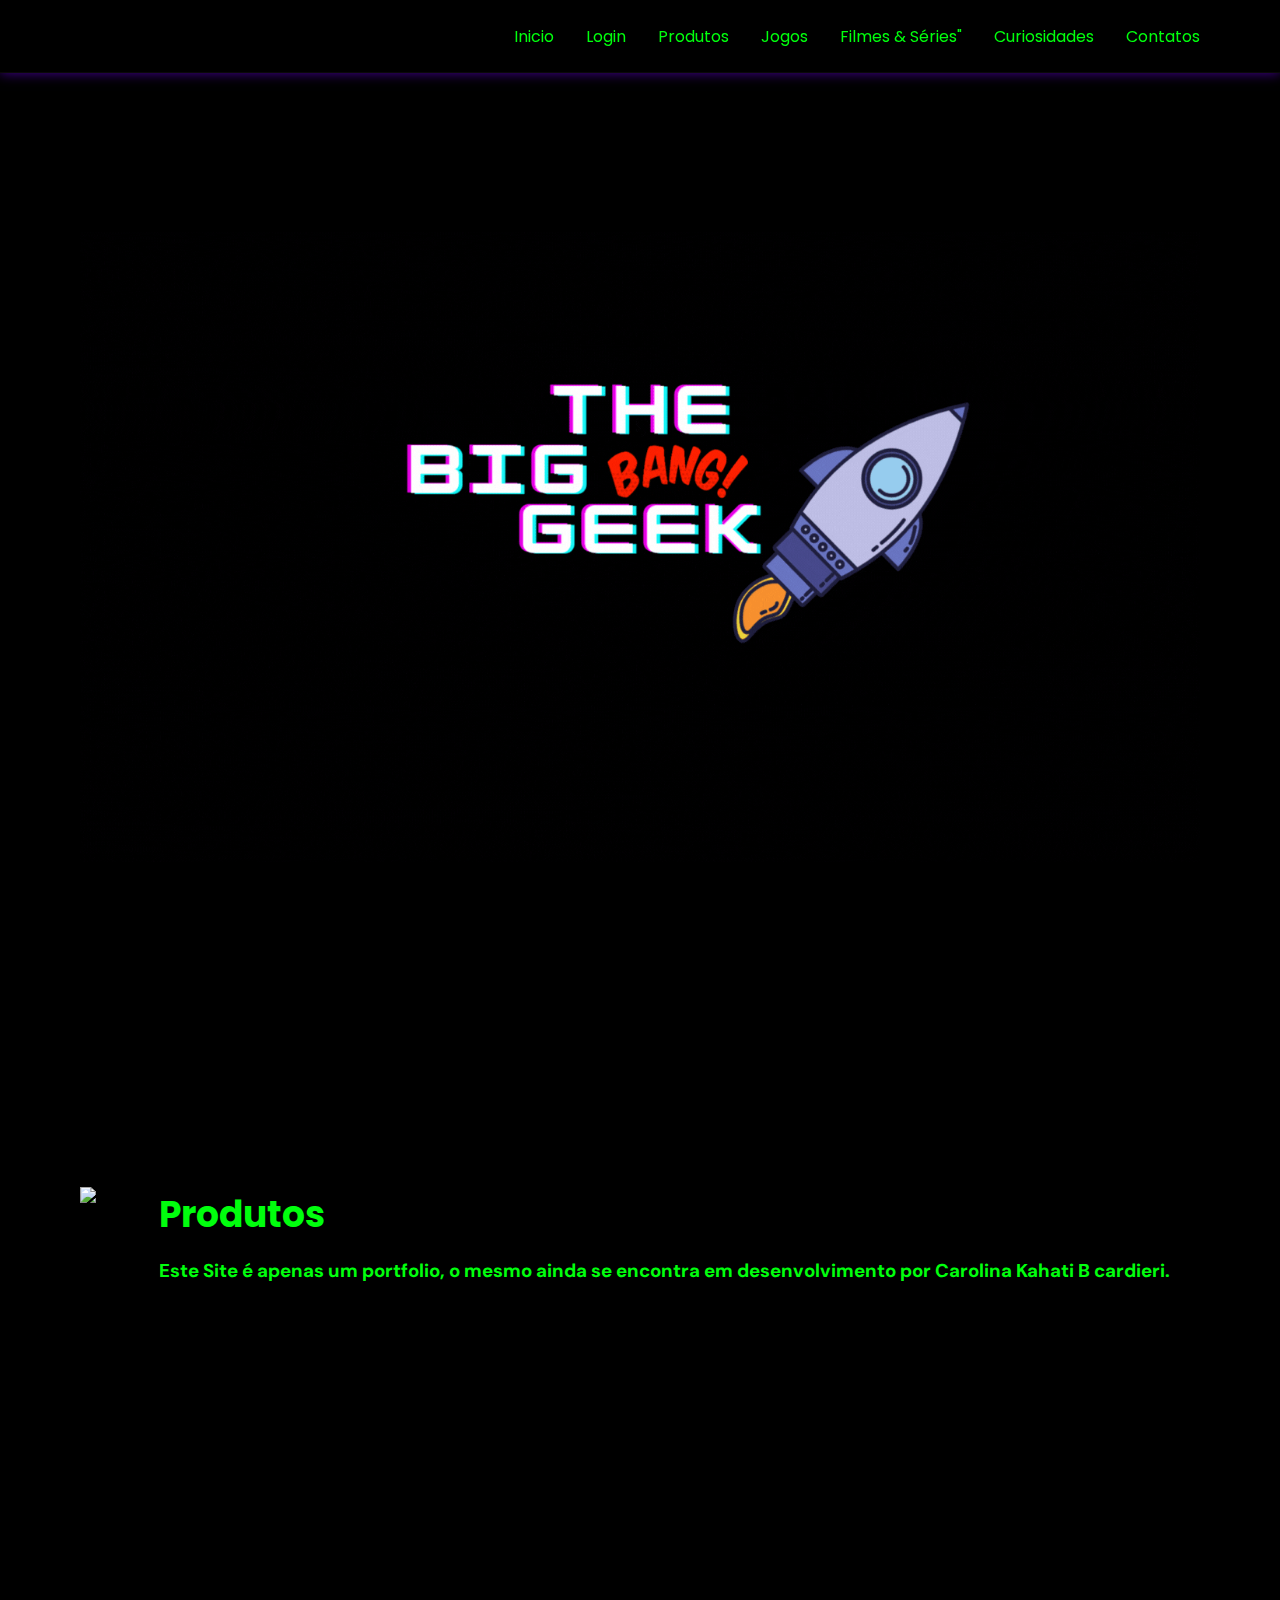
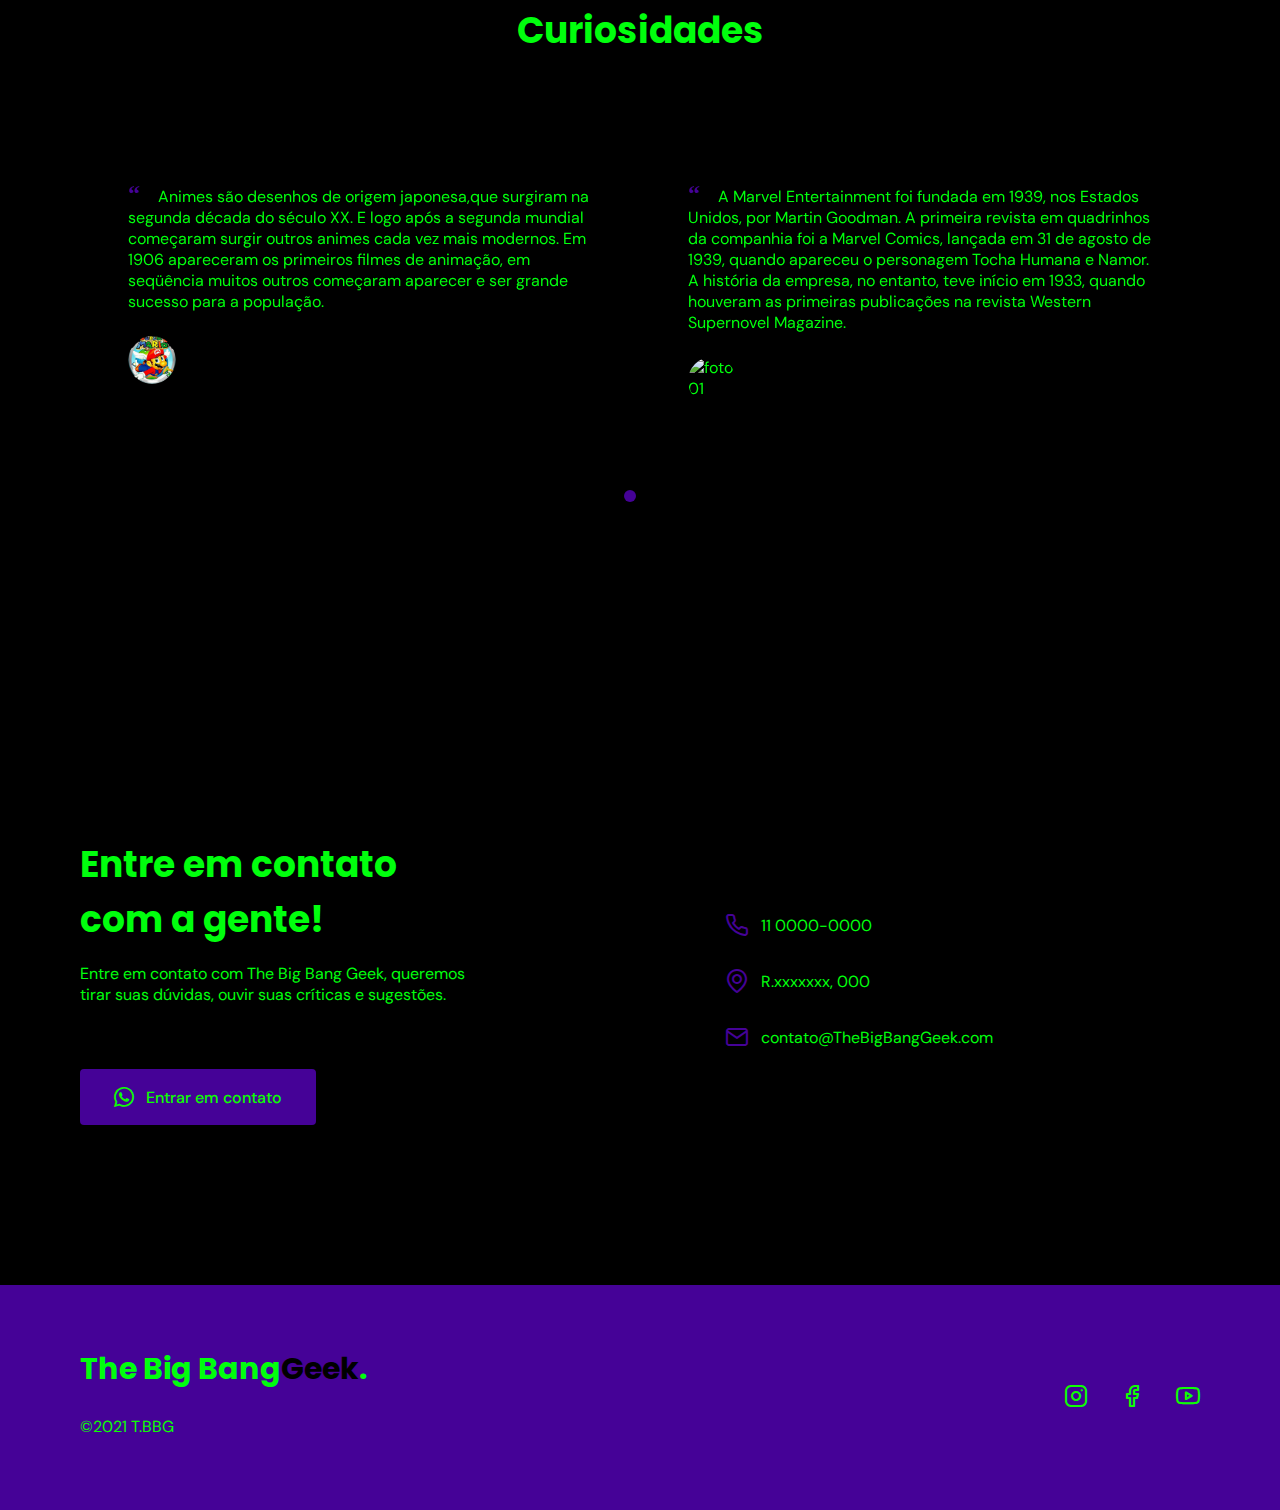
==== commit 51dc4269: "Update index.html" ====
--- a/index.html
+++ b/index.html
@@ -68,7 +68,7 @@
                 
                 <!--inicio pagina principal-->
                 <div class="image"><!--div imagem 001 -->
-                    <img src= "imagens/geekinicio.gif " alt="TBBG">
+                    <img src= "geekinicio.gif " alt="TBBG">
                 </div>
                 <!--encerramento pagina principal-->
 
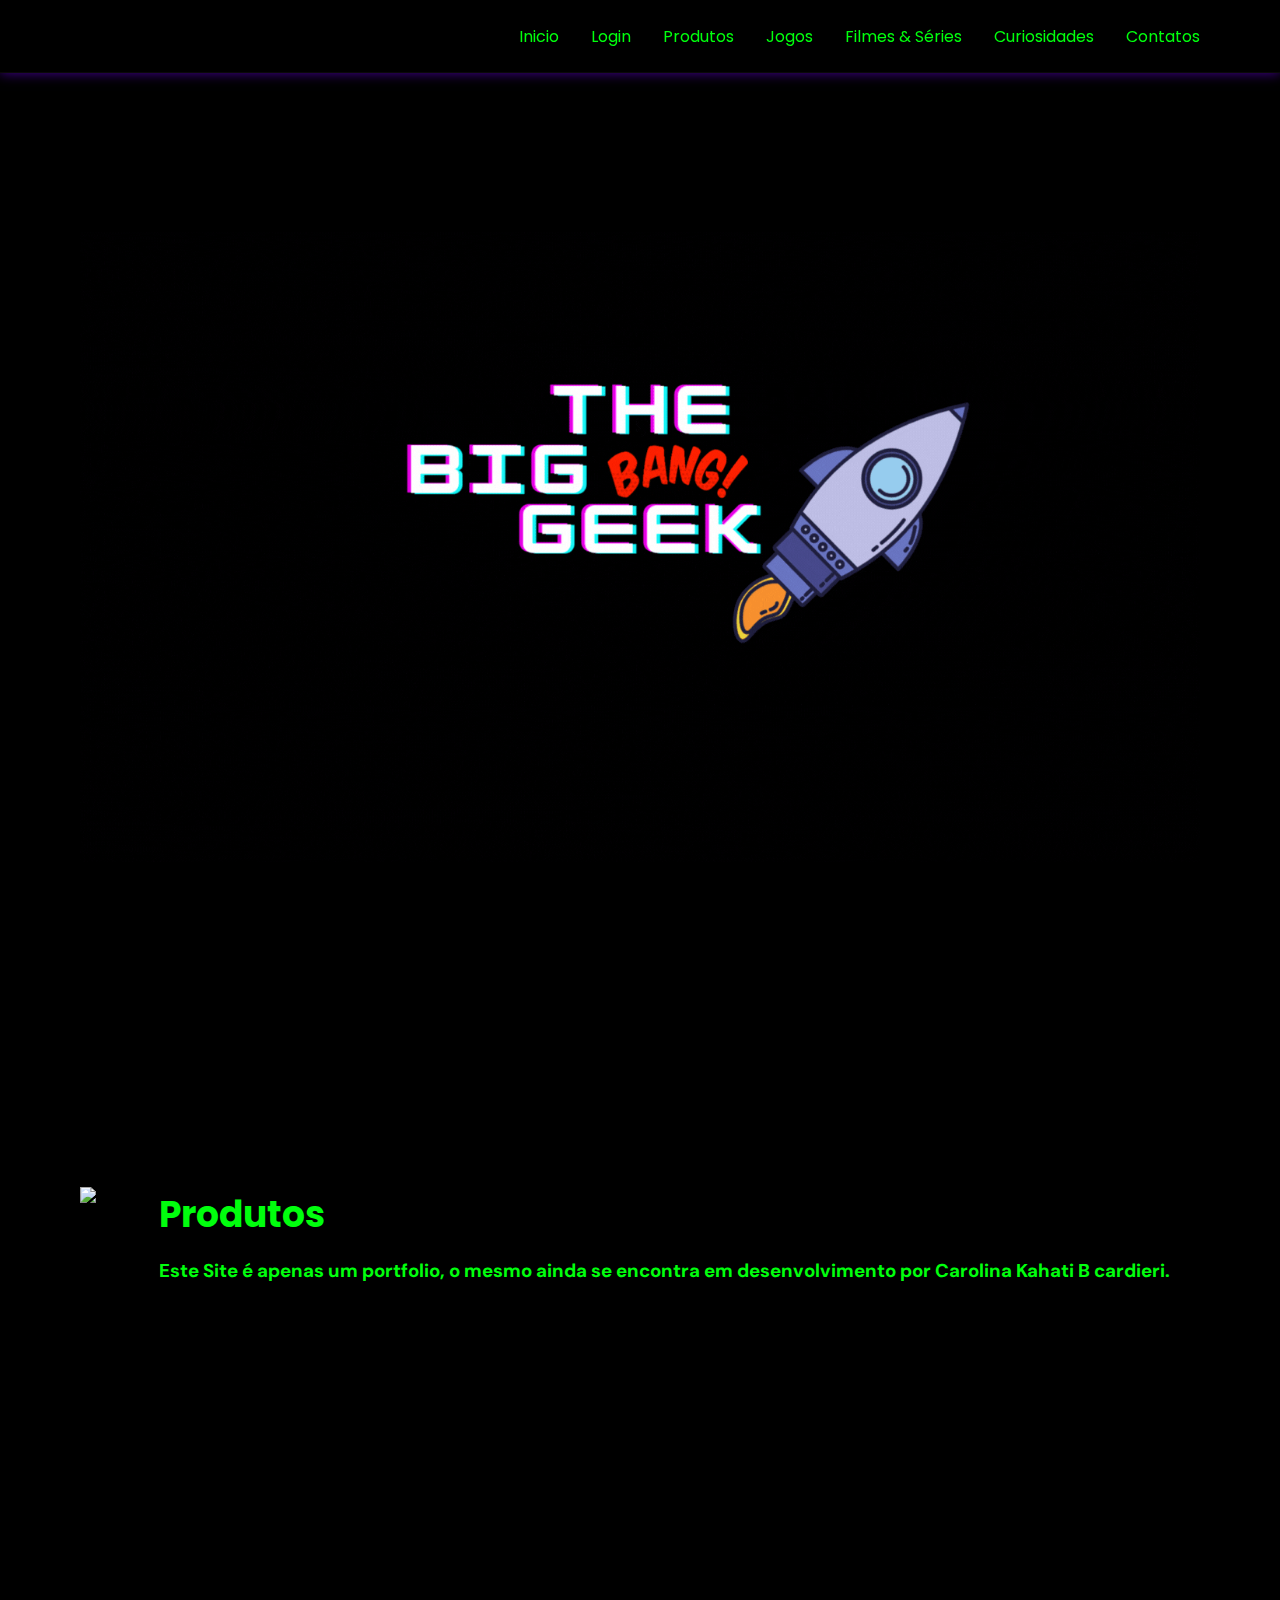
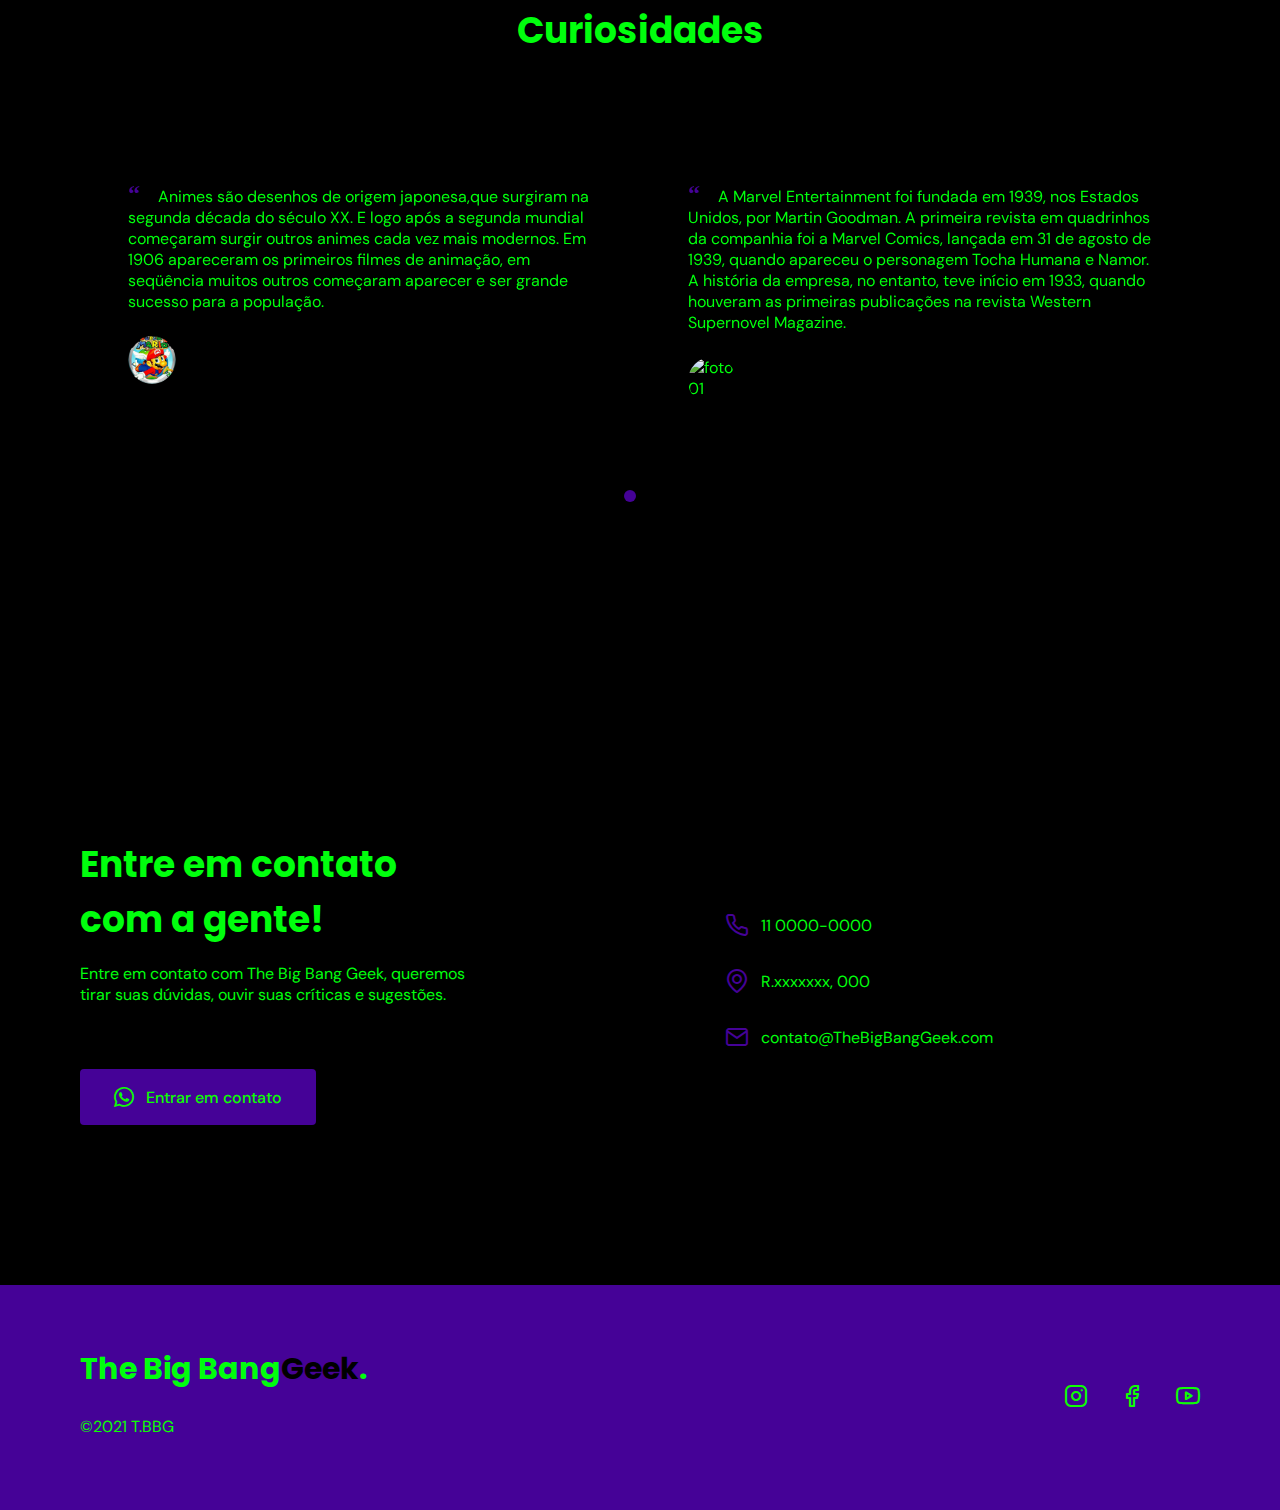
==== commit 0caea784: "Update index.html" ====
--- a/index.html
+++ b/index.html
@@ -42,7 +42,7 @@
                 <li><a class="title"  href="login.html/login.html">Login</a></li>
                 <li><a class="title" href="#about">Produtos</a></li>
                 <li><a class="title" href= "Jogos/Jogos.html">Jogos</a></li>
-                <li><a class="title" href= "filmes/filmes.html">Filmes & Séries"</a></li>
+                <li><a class="title" href= "filmes/filmes.html">Filmes & Séries</a></li>
                 <li><a class="title" href="#testimonials">Curiosidades</a></li>
                 <li><a class="title" href="#contact">Contatos</a></li>
                 
@@ -137,7 +137,7 @@
                                     quando houveram as primeiras publicações na revista Western Supernovel Magazine.
                                 </p>
                                 <cite>
-                                    <img src= R (1).png alt="foto 01">
+                                    <img src= R(1).png alt="foto 01">
                                     
                                 </cite>
                             </blockquote>
